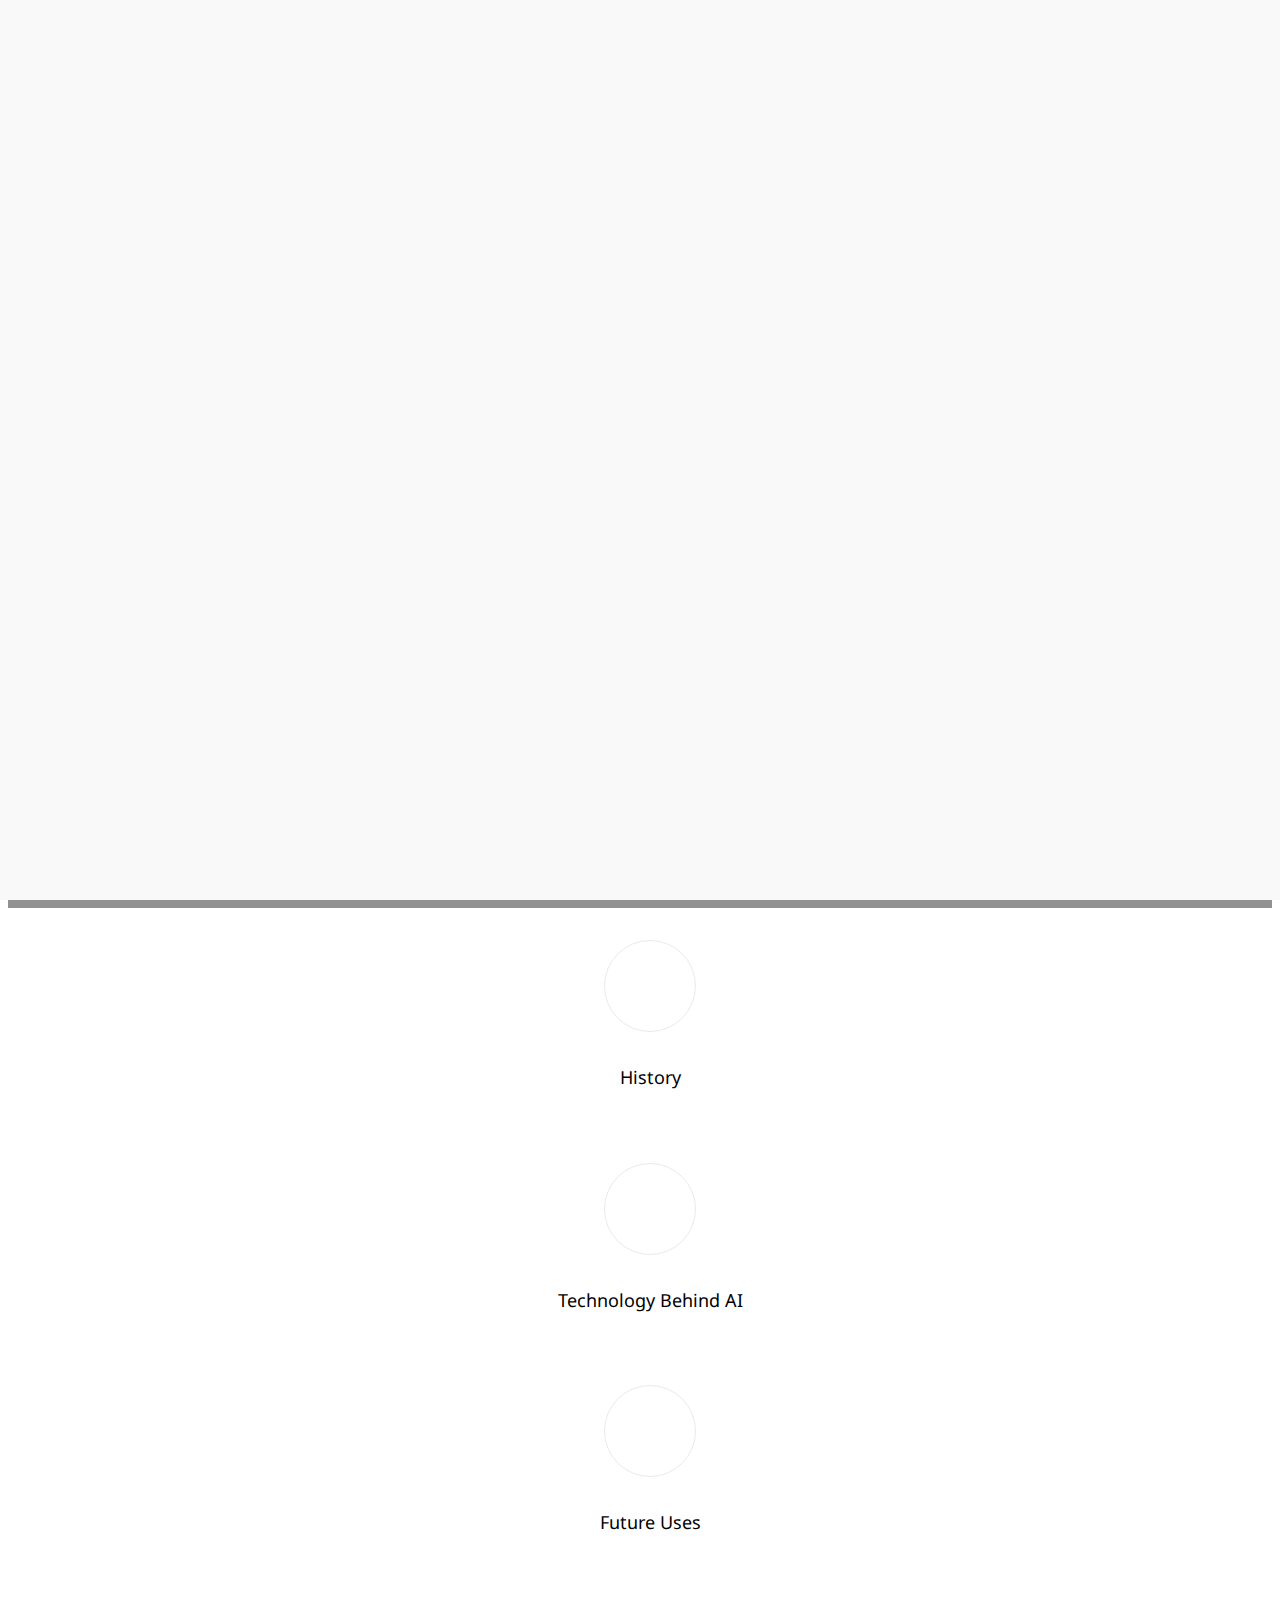
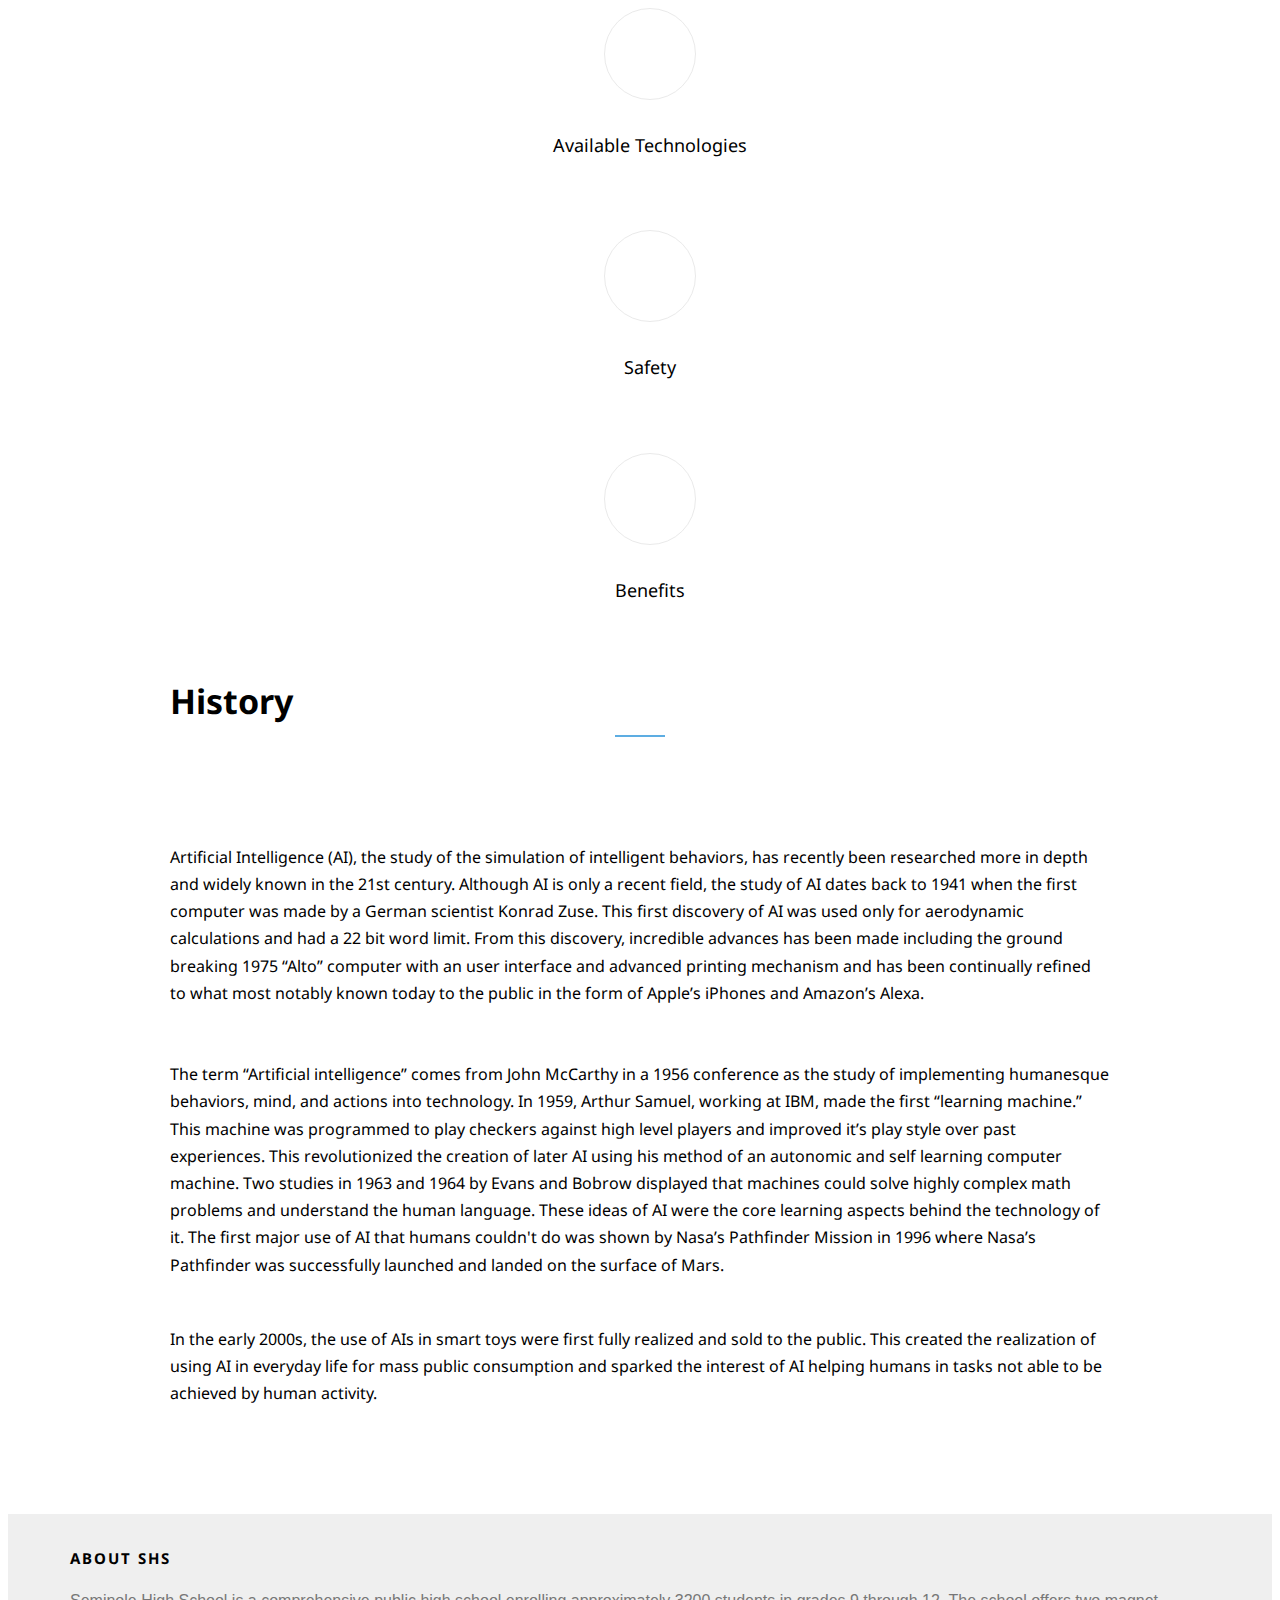
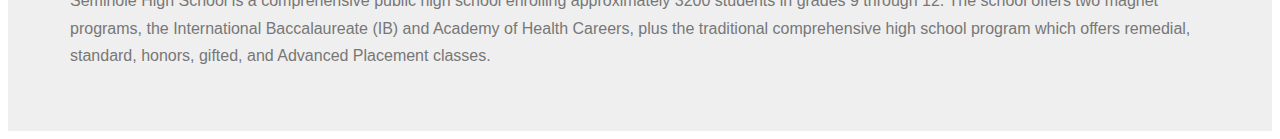
==== ai.html @ d8ee5250 "adad" ====
<!DOCTYPE HTML>
<html>
	<head>
	<meta charset="utf-8">
	<meta http-equiv="X-UA-Compatible" content="IE=edge">
	<title>Bambu &mdash; Artificial Intelligence</title>
	<link rel="icon" 
	type="image/png" 
	href="./images/bambu/bambu.png">
	<!-- to allow mobile view, kinda buggy tho so ima keep it off for now ;/-->
	<!--<meta name="viewport" content="width=device-width, initial-scale=1">-->
	<meta name="description" content="Bambu Bunny's website." />
	<meta name="keywords" content="bambu, robot bunny, bambubunny" />
	<meta name="author" content="Michael Vuolo" />

	<link href="https://fonts.googleapis.com/css?family=Droid+Sans" rel="stylesheet">
	
	<!-- Animate.css -->
	<link rel="stylesheet" href="css/animate.css">
	<!-- Icomoon Icon Fonts-->
	<link rel="stylesheet" href="css/icomoon.css">
	<!-- Themify Icons-->
	<link rel="stylesheet" href="css/themify-icons.css">
	<!-- Bootstrap  -->
	<link rel="stylesheet" href="css/bootstrap.css">

	<!-- Magnific Popup -->
	<link rel="stylesheet" href="css/magnific-popup.css">

	<!-- Owl Carousel  -->
	<link rel="stylesheet" href="css/owl.carousel.min.css">
	<link rel="stylesheet" href="css/owl.theme.default.min.css">

	<!-- Theme style  -->
	<link rel="stylesheet" href="css/style.css">

	<!-- Modernizr JS -->
	<script src="js/modernizr-2.6.2.min.js"></script>

	<style>

.dropdown {
    position: relative;
    display: inline-block;
}

.dropdown-content {
    display: none;
    position: fixed;
    background-color: #ffb84d;
	min-width: 0px;
	max-width: 450px;
    box-shadow: 0px 8px 16px 0px rgba(0,0,0,0.2);
    padding: 12px 16px;
    z-index: 1;
}

.dropdown:hover .dropdown-content {
    display: block;
}

	</style>

	</head>
	<body>
				
	<div class="gtco-loader"></div>
	
	<div id="page">
	<nav class="ai-nav" role="navigation">
		<div class="gtco-container">
			<div class="row">
				<div class="col-sm-2 col-xs-12">
					<div id="gtco-logo"><a href="index.html"><img src="./images/bambu/bambu.png" alt="" style="PADDING-RIGHT: 2px" width="20%" height="20%">Bambu</a></div>
				</div>
				<div class="col-xs-10 text-right menu-1 main-nav">
					<ul>
						<div class="dropdown">
						<li><a href="index.html" onclick="home();">Home</a>-</li>
							<div class="dropdown-content" align="center">
								<li><a href="#" onclick="home_about();">About</a>-</li>
								<li><a href="#" onclick="home_pictures();">Pictures</a></li>
							</div>
						</div>
						<div class="dropdown">
						<li><a href="chapter.html" onclick="chapter();">TSA Chapter</a>-</li>
							<div class="dropdown-content" align="center">
								<li><a href="#" onclick="chapter_officers();">Officers</a>-</li>
								<li><a href="#" onclick="chapter_activities();">Activities</a>-</li>
								<li><a href="#" onclick="chapter_accomplishments();">Accomplishments</a></li>
							</div>
						</div>
						<div class="dropdown">
						<li><a href="stem.html" onclick="stem();">STEM</a>-</li>
							<div class="dropdown-content" align="center">
								<li><a href="#" onclick="stem_ib_program();">IB Program</a>-</li>
								<li><a href="#" onclick="stem_health_academy();">Health Academy</a>-</li>
								<li><a href="#" onclick="stem_mass_media();">Mass Media</a>-</li>
								<li><a href="#" onclick="stem_advanced_placement();">Advanced Placement</a>-</li>
								<li><a href="#" onclick="stem_extracurriculars();">Extracurriculars</a></li>
							</div>
						</div>
						<div class="dropdown">
						<li><a href="ai.html" data-nav-section="home">Artificial Intelligence</a>-</li>
							<div class="dropdown-content" align="center">
								<li><a href="#" data-nav-section="history">History</a>-</li>
								<li><a href="#" data-nav-section="technology-behind-ai">Technology Behind AI</a>-</li>
								<li><a href="#" data-nav-section="future-uses">Future Uses</a>-</li>
								<li><a href="#" data-nav-section="available-technologies">Available Technologies</a>-</li>
								<li><a href="#" data-nav-section="safety">Safety</a>-</li>
								<li><a href="#" data-nav-section="pros-cons">Benefits</a></li>
							</div>
						</div>
						<div class="dropdown">
						<li><a href="bambu.html" onclick="bambu();">Bambu Bunny</a></li>
							<div class="dropdown-content" align="center">
								<li><a href="#" onclick="bambu_overview();">Overview</a>-</li>
								<li><a href="#" onclick="bambu_benefits();">Benefits</a>
								
							</div>
						</div>
					</ul>
				</div>
			</div>
		</div>
	</nav>

    <script>
			function home(){
				window.location.href = "index.html";
			}
			function home_about(){
				window.location.href = "index.html#about";
			}
			function home_pictures(){
				window.location.href = "index.html#pictures";
			}
			function chapter(){
				window.location.href = "chapter.html";
			}
			function chapter_officers(){
				window.location.href = "chapter.html#officers";
			}
			function chapter_activities(){
				window.location.href = "chapter.html#activities";
			}
			function chapter_accomplishments(){
				window.location.href = "chapter.html#accomplishments";
			}
			function stem(){
				window.location.href = "stem.html";
			}
			function stem_ib_program(){
				window.location.href = "stem.html#ib-program";
			}
			function stem_health_academy(){
				window.location.href = "stem.html#health-academy";
			}
			function stem_mass_media(){
				window.location.href = "stem.html#mass-media";
			}
			function stem_advanced_placement(){
				window.location.href = "stem.html#advanced-placement";
			}
			function stem_extracurriculars(){
				window.location.href = "stem.html#extracurriculars";
			}
			function ai(){
				window.location.href = "ai.html";
			}
			function ai_history(){
				window.location.href = "ai.html#history";
			}
			function ai_technology_behind_ai(){
				window.location.href = "ai.html#technology-behind-ai";
			}
			function ai_future_uses(){
				window.location.href = "ai.html#future-uses";
			}
			function ai_available_technologies(){
				window.location.href = "ai.html#available-technologies";
			}
			function ai_safety(){
				window.location.href = "ai.html#safety";
			}
			function ai_pros_cons(){
				window.location.href = "ai.html#pros-cons";
			}
			function bambu(){
				window.location.href = "bambu.html";
			}
			function bambu_overview(){
				window.location.href = "bambu.html#overview";
			}
			function bambu_technologies(){
				window.location.href = "bambu.html#technologies";
			}
			function bambu_benefits(){
				window.location.href = "bambu.html#benefits";
			}
			function bambu_buy_now(){
				window.location.href = "bambu.html#buy-now";
			}
	</script>	

	<div id="gtco-header" data-section="home" class="gtco-cover header-fixed" role="banner" style="background-image:url(./images/bb8.jpg);">
		<div class="overlay"></div>
		<div class="gtco-container">
			<div class="row">
				<div class="col-md-12 col-md-offset-0 text-center">
					<div class="display-t">
						<div class="display-tc">
							<h1 class="animate-box" data-animate-effect="fadeIn">Artificial Intelligence</h1>
						</div>
					</div>
				</div>
			</div>
		</div>
	</div>

	<!-- | ======================================= TAB SELECTION ======================================= | -->

<style>
.grow { transition: all .2s ease-in-out; }
.grow:hover { transform: scale(1.2); }
</style>

	<div id="gtco-features" class="border-top" data-section="features">
			<div class="gtco-container">
				<div class="row">
					<div class="col-md-2 col-sm-6"> 
						<div class="feature-center">
							<span class="icon" id="history">
								<i class="ti-book grow" ></i>
							</span>
							<h3>History</h3>
						</div>
					</div>
					<div class="col-md-2 col-sm-6">
						<div class="feature-center">
							<span class="icon">
								<i class="ti-tablet grow" id="technology-behind-ai"></i>
							</span>
							<h3>Technology Behind AI</h3>
						</div>
					</div>
					<div class="col-md-2 col-sm-6">
						<div class="feature-center">
							<span class="icon">
								<i class="ti-ruler-pencil grow" id="future-uses"></i>
							</span>
							<h3>Future Uses</h3>
						</div>
					</div>
					<div class="col-md-2 col-sm-6">
						<div class="feature-center">
							<span class="icon">
								<i class="ti-check-box grow" id="available-technologies"></i>
							</span>
							<h3>Available Technologies</h3>
						</div>
					</div>
				<div class="col-md-2 col-sm-6">
						<div class="feature-center">
							<span class="icon">
								<i class="ti-shield grow" id="safety"></i>
							</span>
							<h3>Safety</h3>
						</div>
					</div>
					<div class="col-md-2 col-sm-6">
						<div class="feature-center">
							<span class="icon">
								<i class="ti-thumb-up grow" id="pros-cons"></i>
							</span>
							<h3>Benefits</h3>
						</div>
					</div>
			</div>
		</div>

		<!-- | ======================================= DEFAULT TAB ======================================= | -->

		<pineapples>

		<div class="gtco-container-ai">
			<div class="row">
				<div class="text-center gtco-heading">
					<banana><h2>History</h2></banana>
				</div>

					<div class="col-md-6">
						<img src="./images/AI/old-computer.png" alt="" class="img-responsive" width="80%" height"80%">
					</div>
				
					<div class="col-md-6" style="color:#010101">
					<russia><h4>Artificial Intelligence (AI), the study of the simulation of intelligent behaviors, has recently been researched more in depth and widely known in the 21st century. Although AI is only a recent field, the study of AI dates back to 1941 when the first computer was made by a German scientist Konrad Zuse. This first discovery of AI was used only for aerodynamic calculations and had a 22 bit word limit. From this discovery, incredible advances has been made including the ground breaking 1975 “Alto” computer with an user interface and advanced printing mechanism and has been continually refined to what most notably known today to the public in the form of Apple’s iPhones and Amazon’s Alexa.
						<br><br>
						<div class="col-md-6">
								<img src="./images/AI/old-computer-large.png" alt="" class="img-responsive">
							</div>
							The term “Artificial intelligence” comes from John McCarthy in  a 1956 conference as the study of implementing humanesque behaviors, mind, and actions into technology.
							In 1959, Arthur Samuel, working at IBM, made the first “learning machine.”
							This machine was programmed to play checkers against high level players and improved it’s play style over past experiences.
							This revolutionized the creation of later AI using his method of an autonomic and self learning computer machine.
							Two studies in 1963 and 1964 by Evans and Bobrow displayed that machines could solve highly complex math problems and understand the human language.
							These ideas of AI were the core learning aspects behind the technology of it.
							The first major use of AI that humans couldn't do was shown by Nasa’s Pathfinder Mission in 1996 where Nasa’s Pathfinder was successfully launched and landed on the surface of Mars.</h4>
							<div class="col-md-6">
								<img src="./images/AI/mars.png" alt="" class="img-responsive">
							</div><h4>
							In the early 2000s, the use of AIs in smart toys were first fully realized and sold to the public.
							This created the realization of using AI in everyday life for mass public consumption and sparked the interest of AI helping humans in tasks not able to be achieved by human activity.
							 </h4>
						</russia>
						<br>
					</div>

				</div>
			<br>
		</div>

	</pineapples>

		</div></div>

	<!-- | ======================================= TEST TABS ======================================= | -->

	<!-- Technology Behind AI --

	<div class="gtco-container-ai">
			<div class="row" align="center">
				<div class="text-center gtco-heading">
					<banana><h2>Technology Behind AI</h2></banana>
				</div>
	
					<div align="left" style="color:#010101">
					<russia>
							<img src="./images/AI/robot-tablet.jpg" alt="" align="left" style="PADDING-RIGHT: 15px; PADDING-BOTTOM: 5px" width="20%" height"20%">
							<li><b>Natural Language Generation</b> - Intelligent AI are able to convert data into text which allows  it to communicate easily and precisely. E.g. customer service to generate reports and market summaries.</li>
							<li><b>Speech Recognition</b> - Systems are incorporating transformation of human language into feasible formats for use of computers. Speech recognition is currently being implanted into voice-interactive systems and mobile apps.</li>
							<li><b>Virtual Agents</b> - virtual agents are capable of interacting with humans. Examples of virtual agents are chatbots.</li>
							<li><b>Machine Learning Platforms</b> - With algorithms, AI can be subject to programs which allows them to gain experience over time.</li>
							<li><b>AI-optimized hardware</b> - Graphic and processing units are designed to specifically execute AI-oriented tasks.</li>
							<img src="./images/AI/blue-robot.jpg" alt="" align="right" style="PADDING-LEFT: 15px; PADDING-TOP: 15px" width="30%" height"30%">
							<li><b>Decision Management</b> - the introduction of rules and logic to intelligent ai can allow for ai to make the smartest decision it deems fit which can save energy and time.</li>
							<li><b>Deep Learning Problems</b> - programs that mimic the human brain into the robot which allows it for process data and recognize patterns which can help it in completing tasks.</li>
							<li><b>Biometrics</b> - biometrics is identification of the human structure and behavior. This allows for natural interaction between ai and humans involving touch, speech, and body-language recognition.</li>
							<li><b>Robotic Processes Automation</b> - It is designed to automate human tasks and support processes. It allows the AI to perform tasks in which humans are unable to do.</li>
							<li><b>Text Analytics and NLP (Natural Language Processing)</b> - It understands the structure of sentences which lets it interpret meaning and intention. E.g. security systems and fraud detection.</li>
						</russia>
						<br>
					</div>

				</div>
			<br>
		</div>

	-->

	<!-- Future Uses --

	<div class="gtco-container-ai">
			<div class="row" align="center">
				<div class="text-center gtco-heading">
					<banana><h2>Future Uses</h2></banana>
				</div>
	
					<div align="left" style="color:#010101">
					<russia>
							<img src="./images/AI/smart-car.png" alt="" align="right" style="PADDING-LEFT: 15px; PADDING-BOTTOM: 15px" width="20%" height"20%">
							<li>Smart cars. Due to the help of AI’s, people can soon drive to a place without the effort required. The technology of smart cars is in development and can be used in the public for as early as the next decade. It is also very crucial as it can detect barriers to avoid crashes and take the quickest and most efficient route to the required destination. This can be crucial in the modern day world as it can solve the problem of vehicle crashes and injuries.</li>
							<img src="./images/AI/lego-robot.jpg" alt="" align="left" style="PADDING-RIGHT: 15px; PADDING-TOP: 15px" width="20%" height"20%">
							<li>AI in education- can automate grading, giving educators more time. AI can assess students and adapt to their needs, helping them work at their own pace.</li>							
						</russia>
						<br>
					</div>

				</div>
			<br>
		</div>

	-->

	<!-- Available Technologies --

	<div class="gtco-container-ai">
			<div class="row" align="center">
				<div class="text-center gtco-heading">
					<banana><h2>Available Technologies</h2></banana>
				</div>
	
					<div align="left" style="color:#010101">
					<russia>
							<img src="./images/AI/amazon-echo.jpg" alt="" align="right" style="PADDING-LEFT: 15px; PADDING-BOTTOM: 15px" width="20%" height"20%">
							<li>Using the location data of smartphones, Google maps can accurately predict the level of traffic from accidents and construction in real time to users. It then uses an algorithm to determine the fastest passage to and from your destination.</li>
							<li>AI autopilots being programmed today, are some of the earliest uses of AI technology being used today, AI uses in commercial aircraft allows an average of only 7 minutes of human-steered flight.</li>
							<li>Ability to display useful information using only voice (Siri, Alexa)- find simple solutions to commonly asked questions without the time needed to manually search it.</li>
							<li>AI in business- Robotic process automation is being applied to highly repetitive tasks normally performed by humans. Machine learning algorithms are being integrated into analytics and CRM platforms to uncover information on how to better serve customers (Disney’s big data in its Magicband). Chatbots have been incorporated into websites to provide immediate service to customers. (better customer services)</li>
						</russia>
						<br>
					</div>

					<img src="./images/AI/home-system.jpg" alt="" align="center" style="PADDING-TOP: 15px" width="20%" height"20%">
					<img src="./images/AI/computer-desk.jpg" alt="" align="center" style="PADDING-TOP: 15px" width="18%" height"18%">
					<img src="./images/AI/computer-top.jpg" alt="" align="center" style="PADDING-TOP: 15px" width="19%" height"19%">
					<img src="./images/AI/tablet.jpg" alt="" align="center" style="PADDING-TOP: 15px" width="20%" height"20%">
					<img src="./images/AI/snapchat.jpeg" alt="" align="center" style="PADDING-TOP: 15px" width="20%" height"20%">
					
				</div>
			<br>
		</div>

	-->

	<!-- Safety --

	<div class="gtco-container-ai">
			<div class="row" align="center">
				<div class="text-center gtco-heading">
					<banana><h2>Safety</h2></banana>
				</div>
	
					<div align="left" style="color:#010101">
					<russia>
							<img src="./images/AI/robot.png" alt="" align="left" style="PADDING-RIGHT: 15px; PADDING-BOTTOM: 50px" width="20%" height"20%">
							<li>The AI might be programmed to do something devastating. An example of this would be an intelligent AI programmed to kill. If AI fell into the wrong hands, it can be used for destruction. This could lead to all-out war with intelligent AI that can be devastating for all parties involved.</li>
							<li>The AI is programmed to do something beneficial but uses a destructive way of achieving that goal. An example is if you told a car to drive to the airport in the fastest way possible, they might go the fastest way, even if it means driving through red lights, crashing into other cars, and other destructive means.</li>
							<li>Due to facial recognition, the AI may have too much private information on the user and may leak information to the wrong hands.</li>
							<li style="PADDING-BOTTOM: 3px; PADDING-TOP: 15px">Isaac Asimov’s Three Laws of Robotics were created to address the negative concerns:</li>
							<pre>1. A robot may not injure a human being or, through inaction, allow a human being to come to harm.<br>2. A robot must obey orders given it by human beings except where such orders would conflict with the First Law.<br>3. A robot must protect its own existence as long as such protection does not conflict with the First or Second Law.</pre>
						</russia>
						<br>
					</div>
					
				</div>
			<br>
		</div>

	-->

	<!-- Benefits --

	<div class="gtco-container-ai">
			<div class="row" align="center">
				<div class="text-center gtco-heading">
					<banana><h2>Benefits</h2></banana>
				</div>
	
					<div align="left" style="color:#010101">
					<russia>
							<img src="./images/AI/siri.jpg" alt="" align="right" style="PADDING-LEFT: 15px; PADDING-BOTTOM: 15px" width="20%" height"20%">
							<li>Contrary to what the mass majority of the public thinks, AI will actually pave the way for more jobs instead of taking jobs.</li>
							<li>AI can accomplish many things humans would never be able to do or achieve, this is shown by the various intelligent spacecrafts that Nasa has already sent to the moon and Mars.</li>
							<li>AI can help in everyday tasks such as heavy lifting and helping the disabled and or elderly.</li>
							<li>AI is transforming industries by spotting financial fraud, identifying manufacturing errors, diagnosing heart disease, finding missing children, and optimizing crop yields.</li>
							<li>AI can enable neuroscientists to map the human brain in real time, allowing for beneficial studies on the human mind.</li>
							<li>AI is being used to analyze the health of sea animals to help the ecosystems of the ocean and monitor sea life.</li>
							<li>AI can be used to help fight intruders to cyber security faster than humans can.</li>
							<li>AI in the health industry are being used to increase the speed of care and open up new methods of diagnosis.</li>
						</russia>
						<br>
					</div>
					
				</div>
			<br>
		</div>

	-->

	<!-- | ======================================= FOOTER ======================================= | -->
	
	<footer id="gtco-footer" role="contentinfo" style="background: #efefef;">
		<div class="gtco-container">
			<div class="row row-pb-md">

				<div class="col-md-10">
					<div class="gtco-widget">
						<h3>About SHS</h3>
						<p>Seminole High School is a comprehensive public high school enrolling approximately 3200 students in grades 9 through 12. The school offers two magnet programs, the International Baccalaureate (IB) and Academy of Health Careers, plus the traditional comprehensive high school program which offers remedial, standard, honors, gifted, and Advanced Placement classes.</p>
					</div>
				</div>
			</div>
		</div>
	</footer>
	</div>

	<div class="gototop js-top">
		<a href="#" class="js-gotop"><i class="icon-arrow-up"></i></a>
	</div>
	
	<!-- jQuery -->
	<script src="js/jquery.min.js"></script>
	<!-- jQuery Easing -->
	<script src="js/jquery.easing.1.3.js"></script>
	<!-- Bootstrap -->
	<script src="js/bootstrap.min.js"></script>
	<!-- Waypoints -->
	<script src="js/jquery.waypoints.min.js"></script>
	<!-- Carousel -->
	<script src="js/owl.carousel.min.js"></script>
	<!-- countTo -->
	<script src="js/jquery.countTo.js"></script>
	<!-- Magnific Popup -->
	<script src="js/jquery.magnific-popup.min.js"></script>
	<script src="js/magnific-popup-options.js"></script>
	<!-- Main -->
	<script src="js/main.js"></script>

	<!-- | ======================================= SCRIPT FOR CHANGING TABS ======================================= | -->

	<script>
	$('#history').click(function() {
	  //$('banana').html('<h2>History</h2>');
	  //$('pineapples').html('<div class="col-md-6"> <img src="./images/school/curriculum.png" alt="" class="img-responsive"> <br> </div>');
	  $('pineapples').html('<div class="gtco-container-ai">			<div class="row">				<div class="text-center gtco-heading">					<banana><h2>History</h2></banana>				</div>					<div class="col-md-6">						<img src="./images/AI/old-computer.png" alt="" class="img-responsive" width="80%" height"80%">					</div>									<div class="col-md-6" style="color:#010101">					<russia><h4>Artificial Intelligence (AI), the study of the simulation of intelligent behaviors, has recently been researched more in depth and widely known in the 21st century. Although AI is only a recent field, the study of AI dates back to 1941 when the first computer was made by a German scientist Konrad Zuse. This first discovery of AI was used only for aerodynamic calculations and had a 22 bit word limit. From this discovery, incredible advances has been made including the ground breaking 1975 “Alto” computer with an user interface and advanced printing mechanism and has been continually refined to what most notably known today to the public in the form of Apple’s iPhones and Amazon’s Alexa.						<br><br>						<div class="col-md-6">								<img src="./images/AI/old-computer-large.png" alt="" class="img-responsive">							</div>							The term “Artificial intelligence” comes from John McCarthy in  a 1956 conference as the study of implementing humanesque behaviors, mind, and actions into technology.							In 1959, Arthur Samuel, working at IBM, made the first “learning machine.”							This machine was programmed to play checkers against high level players and improved it’s play style over past experiences.							This revolutionized the creation of later AI using his method of an autonomic and self learning computer machine.							Two studies in 1963 and 1964 by Evans and Bobrow displayed that machines could solve highly complex math problems and understand the human language.							These ideas of AI were the core learning aspects behind the technology of it.							The first major use of AI that humans couldn\'t do was shown by Nasa’s Pathfinder Mission in 1996 where Nasa’s Pathfinder was successfully launched and landed on the surface of Mars.</h4>							<div class="col-md-6">								<img src="./images/AI/mars.png" alt="" class="img-responsive">							</div><h4>							In the early 2000s, the use of AIs in smart toys were first fully realized and sold to the public.							This created the realization of using AI in everyday life for mass public consumption and sparked the interest of AI helping humans in tasks not able to be achieved by human activity.							 </h4>						</russia>					<br>					</div>				</div>			<br>		</div>');
	  //$('russia').html('<h4>Artificial Intelligence (AI), the study of the simulation of intelligent behaviors, has recently been researched more in depth and widely known in the 21st century. Although AI is only a recent field, the study of AI dates back to 1941 when the first computer was made by a German scientist Konrad Zuse. This first discovery of AI was used only for aerodynamic calculations and had a 22 bit word limit. From this discovery, incredible advances has been made including the ground breaking 1975 “Alto” computer with an user interface and advanced printing mechanism and has been continually refined to what most notably known today to the public in the form of Apple’s iPhones and Amazon’s Alexa. <br><br> The term “Artificial intelligence” comes from John McCarthy in a 1956 conference as the study of implementing humanesque behaviors, mind, and actions into technology. In 1959, Arthur Samuel, working at IBM, made the first “learning machine.” This machine was programmed to play checkers against high level players and improved it’s play style over past experiences. This revolutionized the creation of later AI using his method of an autonomic and self learning computer machine. Two studies in 1963 and 1964 by Evans and Bobrow displayed that machines could solve highly complex math problems and understand the human language. These ideas of AI were the core learning aspects behind the technology of it. The first major use of AI that humans couldn\'t do was shown by Nasa’s Pathfinder Mission in 1996 where Nasa’s Pathfinder was successfully launched and landed on the surface of Mars. In the early 2000s, the use of AIs in smart toys were first fully realized and sold to the public. This created the realization of using AI in everyday life for mass public consumption and sparked the interest of AI helping humans in tasks not able to be achieved by human activity.</h4>');
	});

	$('#technology-behind-ai').click(function() {
	  //$('banana').html('<h2>Technology Behind AI</h2>');
	  $('pineapples').html('<div class="gtco-container-ai">			<div class="row" align="center">				<div class="text-center gtco-heading">					<banana><h2>Technology Behind AI</h2></banana>				</div>						<div align="left" style="color:#010101">					<russia>							<img src="./images/AI/robot-tablet.jpg" alt="" align="left" style="PADDING-RIGHT: 15px; PADDING-BOTTOM: 5px" width="20%" height"20%">							<li><b>Natural Language Generation</b> - Intelligent AI are able to convert data into text which allows  it to communicate easily and precisely. E.g. customer service to generate reports and market summaries.</li>							<li><b>Speech Recognition</b> - Systems are incorporating transformation of human language into feasible formats for use of computers. Speech recognition is currently being implanted into voice-interactive systems and mobile apps.</li>							<li><b>Virtual Agents</b> - virtual agents are capable of interacting with humans. Examples of virtual agents are chatbots.</li>							<li><b>Machine Learning Platforms</b> - With algorithms, AI can be subject to programs which allows them to gain experience over time.</li>							<li><b>AI-optimized hardware</b> - Graphic and processing units are designed to specifically execute AI-oriented tasks.</li>							<img src="./images/AI/blue-robot.jpg" alt="" align="right" style="PADDING-LEFT: 15px; PADDING-TOP: 15px" width="30%" height"30%">							<li><b>Decision Management</b> - the introduction of rules and logic to intelligent ai can allow for ai to make the smartest decision it deems fit which can save energy and time.</li>							<li><b>Deep Learning Problems</b> - programs that mimic the human brain into the robot which allows it for process data and recognize patterns which can help it in completing tasks.</li>							<li><b>Biometrics</b> - biometrics is identification of the human structure and behavior. This allows for natural interaction between ai and humans involving touch, speech, and body-language recognition.</li>							<li><b>Robotic Processes Automation</b> - It is designed to automate human tasks and support processes. It allows the AI to perform tasks in which humans are unable to do.</li>							<li><b>Text Analytics and NLP (Natural Language Processing)</b> - It understands the structure of sentences which lets it interpret meaning and intention. E.g. security systems and fraud detection.</li>						</russia>						<br>					</div>				</div>			<br>		</div>');
	  //$('russia').html('<li>Natural Language Generation - Intelligent AI are able to convert data into text which allows  it to communicate easily and precisely. E.g. customer service to generate reports and market summaries.</li>								<li>Speech Recognition - Systems are incorporating transformation of human language into feasible formats for use of computers. Speech recognition is currently being implanted into voice-interactive systems and mobile apps.</li>								<li>Virtual Agents - virtual agents are capable of interacting with humans. Examples of virtual agents are chatbots.</li>								<li>Machine Learning Platforms - With algorithms, AI can be subject to programs which allows them to gain experience over time.</li>								<li>AI-optimized hardware - Graphic and processing units are designed to specifically execute aI-oriented tasks.</li>								<li>Decision Management - the introduction of rules and logic to intelligent ai can allow for ai to make the smartest decision it deems fit which can save energy and time.</li>								<li>Deep Learning Problems - programs that mimic the human brain into the robot which allows it for process data and recognize patterns which can help it in completing tasks.</li>								<li>Biometrics - biometrics is identification of the human structure and behavior. This allows for natural interaction between ai and humans involving touch, speech, and body-language recognition.</li>								<li>Robotic Processes Automation - It is designed to automate human tasks and support processes. It allows the ai to perform tasks in which humans are unable to do.</li>								<li>Text Analytics and NLP (Natural Language Processing) - It understands the structure of sentences which lets it interpret meaning and intention. E.g. security systems and fraud detection.</li>');
	});

	$('#future-uses').click(function() {
	  //$('banana').html('<h2>Future Uses</h2>');
	  $('pineapples').html('<div class="gtco-container-ai">			<div class="row" align="center">				<div class="text-center gtco-heading">					<banana><h2>Future Uses</h2></banana>				</div>						<div align="left" style="color:#010101">					<russia>							<img src="./images/AI/smart-car.png" alt="" align="right" style="PADDING-LEFT: 15px; PADDING-BOTTOM: 15px" width="20%" height"20%">							<li>Smart cars. Due to the help of AI’s, people can soon drive to a place without the effort required. The technology of smart cars is in development and can be used in the public for as early as the next decade. It is also very crucial as it can detect barriers to avoid crashes and take the quickest and most efficient route to the required destination. This can be crucial in the modern day world as it can solve the problem of vehicle crashes and injuries.</li>							<img src="./images/AI/lego-robot.jpg" alt="" align="left" style="PADDING-RIGHT: 15px; PADDING-TOP: 15px" width="20%" height"20%">							<li>AI in education- can automate grading, giving educators more time. AI can assess students and adapt to their needs, helping them work at their own pace.</li>													</russia>						<br>					</div>				</div>			<br>		</div>');
	  //$('russia').html('<li>Smart cars. Due to the help of AI’s, people can soon drive to a place without the effort required. The technology of smart cars is in development and can be used in the public for as early as the next decade. It is also very crucial as it can detect barriers to avoid crashes and take the quickest and most efficient route to the required destination. This can be crucial in the modern day world as it can solve the problem of vehicle crashes and injuries.</li> <li>AI in education- can automate grading, giving educators more time. AI can assess students and adapt to their needs, helping them work at their own pace.</li>');
	});

	$('#available-technologies').click(function() {
	  //$('banana').html('<h2>Available Technologies</h2>');
	  $('pineapples').html('<div class="gtco-container-ai">			<div class="row" align="center">				<div class="text-center gtco-heading">					<banana><h2>Available Technologies</h2></banana>				</div>						<div align="left" style="color:#010101">					<russia>							<img src="./images/AI/amazon-echo.jpg" alt="" align="right" style="PADDING-LEFT: 15px; PADDING-BOTTOM: 15px" width="20%" height"20%">							<li>Using the location data of smartphones, Google maps can accurately predict the level of traffic from accidents and construction in real time to users. It then uses an algorithm to determine the fastest passage to and from your destination.</li>							<li>AI autopilots being programmed today, are some of the earliest uses of AI technology being used today, AI uses in commercial aircraft allows an average of only 7 minutes of human-steered flight.</li>							<li>Ability to display useful information using only voice (Siri, Alexa)- find simple solutions to commonly asked questions without the time needed to manually search it.</li>							<li>AI in business- Robotic process automation is being applied to highly repetitive tasks normally performed by humans. Machine learning algorithms are being integrated into analytics and CRM platforms to uncover information on how to better serve customers (Disney’s big data in its Magicband). Chatbots have been incorporated into websites to provide immediate service to customers. (better customer services)</li>						</russia>						<br>					</div>					<img src="./images/AI/home-system.jpg" alt="" align="center" style="PADDING-TOP: 15px" width="20%" height"20%">					<img src="./images/AI/computer-desk.jpg" alt="" align="center" style="PADDING-TOP: 15px" width="18%" height"18%">					<img src="./images/AI/computer-top.jpg" alt="" align="center" style="PADDING-TOP: 15px" width="19%" height"19%">					<img src="./images/AI/tablet.jpg" alt="" align="center" style="PADDING-TOP: 15px" width="20%" height"20%">					<img src="./images/AI/snapchat.jpeg" alt="" align="center" style="PADDING-TOP: 15px" width="20%" height"20%">				</div>			<br>		</div>');
	  //$('russia').html('<li>Using the location data of smartphones, Google maps can accurately predict the level of traffic from accidents and construction in real time to users. It then uses an algorithm to determine the fastest passage to and from your destination.</li> <li>AI autopilots being programmed today, are some of the earliest uses of AI technology being used today, AI uses in commercial aircraft allows an average of only 7 minutes of human-steered flight.</li> <li>Ability to display useful information using only voice (Siri, Alexa)- find simple solutions to commonly asked questions without the time needed to manually search it.</li> <li>AI in business- Robotic process automation is being applied to highly repetitive tasks normally performed by humans. Machine learning algorithms are being integrated into analytics and CRM platforms to uncover information on how to better serve customers (Disney’s big data in its Magicband). Chatbots have been incorporated into websites to provide immediate service to customers. (better customer services)</li>');
	});

	$('#safety').click(function() {
	  //$('banana').html('<h2>Safety</h2>');
	  $('pineapples').html('<div class="gtco-container-ai">			<div class="row" align="center">				<div class="text-center gtco-heading">					<banana><h2>Safety</h2></banana>				</div>						<div align="left" style="color:#010101">					<russia>							<img src="./images/AI/robot.png" alt="" align="left" style="PADDING-RIGHT: 15px; PADDING-BOTTOM: 50px" width="20%" height"20%">							<li>The AI might be programmed to do something devastating. An example of this would be an intelligent AI programmed to kill. If AI fell into the wrong hands, it can be used for destruction. This could lead to all-out war with intelligent AI that can be devastating for all parties involved.</li>							<li>The AI is programmed to do something beneficial but uses a destructive way of achieving that goal. An example is if you told a car to drive to the airport in the fastest way possible, they might go the fastest way, even if it means driving through red lights, crashing into other cars, and other destructive means.</li>							<li>Due to facial recognition, the AI may have too much private information on the user and may leak information to the wrong hands.</li>							<li style="PADDING-BOTTOM: 3px; PADDING-TOP: 15px">Isaac Asimov’s Three Laws of Robotics were created to address the negative concerns:</li>							<pre>1. A robot may not injure a human being or, through inaction, allow a human being to come to harm.<br>2. A robot must obey orders given it by human beings except where such orders would conflict with the First Law.<br>3. A robot must protect its own existence as long as such protection does not conflict with the First or Second Law.</pre>						</russia>						<br>					</div>									</div>			<br>		</div>');
	  //$('russia').html('<li>The AI might be programmed to do something devastating. An example of this would be an intelligent AI programmed to kill. If AI fell into the wrong hands, it can be used for destruction. This could lead to all-out war with intelligent AI that can be devastating for all parties involved.</li>								<li>The AI is programmed to do something beneficial but uses a destructive way of achieving that goal. An example is if you told a car to drive to the airport in the fastest way possible, they might go the fastest way, even if it means driving through red lights, crashing into other cars, and other destructive means.</li><li>Due to facial recognition, the AI may have too much private information on the user and may leak information to the wrong hands.</li><br>	<li>Isaac Asimov’s Three Laws of Robotics were created to address the negative concerns.<br><br>1. A robot may not injure a human being or, through inaction, allow a human being to come to harm.<br>2. A robot must obey orders given it by human beings except where such orders would conflict with the First Law.<br>3. A robot must protect its own existence as long as such protection does not conflict with the First or Second Law.<br></li>');
	});

	$('#pros-cons').click(function() {
	  //$('banana').html('<h2>Benefits</h2>');
	  $('pineapples').html('	<div class="gtco-container-ai">			<div class="row" align="center">				<div class="text-center gtco-heading">					<banana><h2>Benefits</h2></banana>				</div>						<div align="left" style="color:#010101">					<russia>							<img src="./images/AI/siri.jpg" alt="" align="right" style="PADDING-LEFT: 15px; PADDING-BOTTOM: 15px" width="20%" height"20%">							<li>Contrary to what the mass majority of the public thinks, AI will actually pave the way for more jobs instead of taking jobs.</li>							<li>AI can accomplish many things humans would never be able to do or achieve, this is shown by the various intelligent spacecrafts that Nasa has already sent to the moon and Mars.</li>							<li>AI can help in everyday tasks such as heavy lifting and helping the disabled and or elderly.</li>							<li>AI is transforming industries by spotting financial fraud, identifying manufacturing errors, diagnosing heart disease, finding missing children, and optimizing crop yields.</li>							<li>AI can enable neuroscientists to map the human brain in real time, allowing for beneficial studies on the human mind.</li>							<li>AI is being used to analyze the health of sea animals to help the ecosystems of the ocean and monitor sea life.</li>							<li>AI can be used to help fight intruders to cyber security faster than humans can.</li>							<li>AI in the health industry are being used to increase the speed of care and open up new methods of diagnosis.</li>						</russia>						<br>					</div>									</div>			<br>		</div>');
	  //$('russia').html('<li>Contrary to what the mass majority of the public thinks, AI will actually pave the way for more jobs instead of taking jobs.</li><li>AI can accomplish many things humans would never be able to do or achieve, this is shown by the various intelligent spacecrafts that Nasa has already sent to the moon and Mars.</li><li>AI can help in everyday tasks such as heavy lifting and helping the disabled and or elderly.</li><li>AI is transforming industries by spotting financial fraud, identifying manufacturing errors, diagnosing heart disease, finding missing children, and optimizing crop yields.</li><li>AI can enable neuroscientists to map the human brain in real time, allowing for beneficial studies on the human mind.</li><li>AI is being used to analyze the health of sea animals to help the ecosystems of the ocean and monitor sea life.</li><li>AI can be used to help fight intruders to cyber security faster than humans can.</li><li>AI in the health industry are being used to increase the speed of care and open up new methods of diagnosis.</li>>');
	});
	</script>
	</body>
</html>
---- css/style.css ----
@font-face {
  font-family: 'icomoon';
  src: url("../fonts/icomoon/icomoon.eot?srf3rx");
  src: url("../fonts/icomoon/icomoon.eot?srf3rx#iefix") format("embedded-opentype"), url("../fonts/icomoon/icomoon.ttf?srf3rx") format("truetype"), url("../fonts/icomoon/icomoon.woff?srf3rx") format("woff"), url("../fonts/icomoon/icomoon.svg?srf3rx#icomoon") format("svg");
  font-weight: normal;
  font-style: normal;
}
body {
  font-family: 'Roboto', sans-serif; 
  font-weight: 400;
  font-size: 16px;
  line-height: 1.7;
  color: #777;
  background: #fff;
}

#page {
  position: relative;
  overflow-x: hidden;
  width: 100%;
  height: 100%;
  -webkit-transition: 0.5s;
  -o-transition: 0.5s;
  transition: 0.5s;
}
.offcanvas #page:after {
  -webkit-transition: 2s;
  -o-transition: 2s;
  transition: 2s;
  position: absolute;
  top: 0;
  right: 0;
  bottom: 0;
  left: 0;
  z-index: 101;
  background: rgba(0, 0, 0, 0.7);
  content: "";
}

a {
  color: #5DADE2;
  -webkit-transition: 0.5s;
  -o-transition: 0.5s;
  transition: 0.5s;
}
a:hover, a:active, a:focus {
  color: #5DADE2;
  outline: none;
  text-decoration: none;
}

p {
  margin-bottom: 20px;
}

h1, h2, h3, h4, h5, h6, figure {
  color: #000;
  font-family: "Droid Sans", Arial, sans-serif;
  font-weight: 400;
  margin: 0 0 20px 0;
}

::-webkit-selection {
  color: #fff;
  background: #5DADE2;
}

::-moz-selection {
  color: #fff;
  background: #5DADE2;
}

::selection {
  color: #fff;
  background: #5DADE2;
}

.gtco-container {
  max-width: 1140px;
  position: relative;
  margin: 0 auto;
  padding-left: 15px;
  padding-right: 15px;
}

.gtco-container-ai {
  max-width: 940px;
  position: relative;
  margin: 0 auto;
  padding-left: 15px;
  padding-right: 15px;
}

.bambu-benefits {
  max-width: 1420px;
  position: relative;
  margin: 0 auto;
  padding-left: 15px;
  padding-right: 15px;
}

.bambu-container1 {
  max-width: 1420px;
  position: relative;
  margin: 0 auto;
  padding-left: 15px;
  padding-right: 15px;
}

.bambu-container2 {
  max-width: 1420px;
  position: relative;
  margin: 0 auto;
  padding-left: 15px;
  padding-right: 15px;
}

.bambu-container3 {
  max-width: 1420px;
  position: relative;
  margin: 0 auto;
  padding-left: 15px;
  padding-right: 15px;
}

.bambu-container4 {
  max-width: 1420px;
  position: relative;
  margin: 0 auto;
  padding-left: 15px;
  padding-right: 15px;
}

.gtco-nav {
  position: fixed;
  top: 0;
  margin: 0;
  padding: 0;
  width: 100%;
  padding: 20px 0;
  z-index: 1001;
  background: #5DADE2;
  webkit-box-shadow: 0px 1px 3px 0px rgba(0, 0, 0, 0.15);
  -moz-box-shadow: 0px 1px 3px 0px rgba(0, 0, 0, 0.15);
  box-shadow: 0px 1px 3px 0px rgba(0, 0, 0, 0.15);
}
@media screen and (max-width: 768px) {
  .gtco-nav {
    padding: 20px 0;
  }
}
.gtco-nav #gtco-logo {
  font-size: 20px;
  margin: 0;
  padding: 0px;
  text-transform: uppercase;
  font-weight: bold;
}
.gtco-nav #gtco-logo em {
  color: #f9f9f9;
}
.gtco-nav a {
  padding: 0px 10px;
  color: #000;
}
@media screen and (max-width: 768px) {
  .gtco-nav .menu-1, .gtco-nav .menu-2 {
    display: none;
  }
}
.gtco-nav ul {
  padding: 0;
  margin: 2px 0 0 0;
}
.gtco-nav ul li {
  padding: 0;
  margin: 0;
  list-style: none;
  display: inline;
}
.gtco-nav ul li a {
  font-size: 16px;
  padding: 5px 10px;
  -webkit-transition: 0.5s;
  -o-transition: 0.5s;
  transition: 0.5s;
}
.gtco-nav ul li a:hover, .gtco-nav ul li a:focus, .gtco-nav ul li a:active {
  color: #f9f9f9;
}
.gtco-nav ul li.has-dropdown {
  position: relative;
}
.gtco-nav ul li.has-dropdown .dropdown {
  width: 130px;
  -webkit-box-shadow: 0px 4px 5px 0px rgba(0, 0, 0, 0.15);
  -moz-box-shadow: 0px 4px 5px 0px rgba(0, 0, 0, 0.15);
  box-shadow: 0px 4px 5px 0px rgba(0, 0, 0, 0.15);
  z-index: 1002;
  visibility: hidden;
  opacity: 0;
  position: absolute;
  top: 40px;
  left: 0;
  text-align: left;
  background: #fff;
  padding: 20px;
  -webkit-border-radius: 4px;
  -moz-border-radius: 4px;
  -ms-border-radius: 4px;
  border-radius: 4px;
  -webkit-transition: 0s;
  -o-transition: 0s;
  transition: 0s;
}
.gtco-nav ul li.has-dropdown .dropdown:before {
  bottom: 100%;
  left: 40px;
  border: solid transparent;
  content: " ";
  height: 0;
  width: 0;
  position: absolute;
  pointer-events: none;
  border-bottom-color: #fff;
  border-width: 8px;
  margin-left: -8px;
}
.gtco-nav ul li.has-dropdown .dropdown li {
  display: block;
  margin-bottom: 7px;
}
.gtco-nav ul li.has-dropdown .dropdown li:last-child {
  margin-bottom: 0;
}
.gtco-nav ul li.has-dropdown .dropdown li a {
  padding: 2px 0;
  display: block;
  color: #999999;
  line-height: 1.2;
  text-transform: none;
  font-size: 15px;
}
.gtco-nav ul li.has-dropdown .dropdown li a:hover {
  color: #000;
}
.gtco-nav ul li.has-dropdown .dropdown li.active > a {
  color: #000 !important;
}
.gtco-nav ul li.has-dropdown:hover a, .gtco-nav ul li.has-dropdown:focus a {
  color: #fff;
}
.gtco-nav ul li.btn-cta a {
  color: #fff;
}
.gtco-nav ul li.btn-cta a span {
  border: none !important;
  background: #f9f9f9;
  padding: 4px 20px;
  display: -moz-inline-stack;
  display: inline-block;
  zoom: 1;
  *display: inline;
  -webkit-transition: 0.3s;
  -o-transition: 0.3s;
  transition: 0.3s;
  -webkit-border-radius: 4px;
  -moz-border-radius: 4px;
  -ms-border-radius: 4px;
  border-radius: 4px;
}
.gtco-nav ul li.btn-cta a:hover span {
  background: #f9f9f9;
  color: #fff;
}
.gtco-nav ul li.active > a {
  color: #f9f9f9 !important;
}


.home-nav {
  position: fixed;
  top: 0;
  margin: 0;
  padding: 0;
  width: 100%;
  padding: 15px 0;
  z-index: 1001;
  background: #5DADE2;
  -moz-box-shadow: 0px 1px 3px 0px rgba(0, 0, 0, 0.15);
  box-shadow: 0px 1px 3px 0px rgba(0, 0, 0, 0.15);
}
.home-nav #gtco-logo {
  font-size: 20px;
  margin: 0;
  padding: 0px;
  text-transform: uppercase;
  font-weight: bold;
}
@media screen and (max-width: 768px) {
  .home-nav {
    padding: 20px 0;
  }
}
.home-nav a {
  padding: 0px 10px;
  color: #000;
}
.home-nav ul {
  padding: 0;
  margin: 0;
}
.home-nav ul li {
  padding: 0;
  margin: 0;
  list-style: none;
  display: inline;
}
.home-nav ul li a {
  font-size: 16px;
  padding: 0px 10px;
  -webkit-transition: 0.5s;
  -o-transition: 0.5s;
  transition: 0.5s;
}
.home-nav ul li a:hover, .home-nav ul li a:focus, .home-nav ul li a:active {
  color: #f9f9f9;
}
.home-nav ul li.btn-cta a {
  color: #fff;
}
.home-nav ul li.btn-cta a:hover span {
  background: #f9f9f9;
  color: #fff;
}
.home-nav ul li.active > a {
  color: #f9f9f9 !important;
}


.chapter-nav {
  position: fixed;
  top: 0;
  margin: 0;
  padding: 0;
  width: 100%;
  padding: 15px 0;
  z-index: 1001;
  background: #00cc99;
  -moz-box-shadow: 0px 1px 3px 0px rgba(0, 0, 0, 0.15);
  box-shadow: 0px 1px 3px 0px rgba(0, 0, 0, 0.15);
}
.chapter-nav #gtco-logo {
  font-size: 20px;
  margin: 0;
  padding: 0px;
  text-transform: uppercase;
  font-weight: bold;
}
@media screen and (max-width: 768px) {
  .chapter-nav {
    padding: 20px 0;
  }
}
.chapter-nav a {
  padding: 0px 10px;
  color: #000;
}
.chapter-nav ul {
  padding: 0;
  margin: 0;
}
.chapter-nav ul li {
  padding: 0;
  margin: 0;
  list-style: none;
  display: inline;
}
.chapter-nav ul li a {
  font-size: 16px;
  padding: 0px 10px;
  -webkit-transition: 0.5s;
  -o-transition: 0.5s;
  transition: 0.5s;
}
.chapter-nav ul li a:hover, .chapter-nav ul li a:focus, .chapter-nav ul li a:active {
  color: #f9f9f9;
}
.chapter-nav ul li.btn-cta a {
  color: #fff;
}
.chapter-nav ul li.btn-cta a:hover span {
  background: #f9f9f9;
  color: #fff;
}
.chapter-nav ul li.active > a {
  color: #f9f9f9 !important;
}



.stem-nav {
  position: fixed;
  top: 0;
  margin: 0;
  padding: 0;
  width: 100%;
  padding: 15px 0;
  z-index: 1001;
  background: #cc99ff;
  -moz-box-shadow: 0px 1px 3px 0px rgba(0, 0, 0, 0.15);
  box-shadow: 0px 1px 3px 0px rgba(0, 0, 0, 0.15);
}
.stem-nav #gtco-logo {
  font-size: 20px;
  margin: 0;
  padding: 0px;
  text-transform: uppercase;
  font-weight: bold;
}
@media screen and (max-width: 768px) {
  .stem-nav {
    padding: 20px 0;
  }
}
.stem-nav a {
  padding: 0px 10px;
  color: #000;
}
.stem-nav ul {
  padding: 0;
  margin: 0;
}
.stem-nav ul li {
  padding: 0;
  margin: 0;
  list-style: none;
  display: inline;
}
.stem-nav ul li a {
  font-size: 16px;
  padding: 0px 10px;
  -webkit-transition: 0.5s;
  -o-transition: 0.5s;
  transition: 0.5s;
}
.stem-nav ul li a:hover, .stem-nav ul li a:focus, .stem-nav ul li a:active {
  color: #f9f9f9;
}
.stem-nav ul li.btn-cta a {
  color: #fff;
}
.stem-nav ul li.btn-cta a:hover span {
  background: #f9f9f9;
  color: #fff;
}
.stem-nav ul li.active > a {
  color: #f9f9f9 !important;
}

.ai-nav {
  position: fixed;
  top: 0;
  margin: 0;
  padding: 0;
  width: 100%;
  padding: 15px 0;
  z-index: 1001;
  background: #ffad33;
  -moz-box-shadow: 0px 1px 3px 0px rgba(0, 0, 0, 0.15);
  box-shadow: 0px 1px 3px 0px rgba(0, 0, 0, 0.15);
}
.ai-nav #gtco-logo {
  font-size: 20px;
  margin: 0;
  padding: 0px;
  text-transform: uppercase;
  font-weight: bold;
}
@media screen and (max-width: 768px) {
  .ai-nav {
    padding: 20px 0;
  }
}
.ai-nav a {
  padding: 0px 10px;
  color: #000;
}
.ai-nav ul {
  padding: 0;
  margin: 0;
}
.ai-nav ul li {
  padding: 0;
  margin: 0;
  list-style: none;
  display: inline;
}
.ai-nav ul li a {
  font-size: 16px;
  padding: 0px 10px;
  -webkit-transition: 0.5s;
  -o-transition: 0.5s;
  transition: 0.5s;
}
.ai-nav ul li a:hover, .ai-nav ul li a:focus, .ai-nav ul li a:active {
  color: #f9f9f9;
}
.ai-nav ul li.btn-cta a {
  color: #fff;
}
.ai-nav ul li.btn-cta a:hover span {
  background: #f9f9f9;
  color: #fff;
}
.ai-nav ul li.active > a {
  color: #f9f9f9 !important;
}


.bambu-nav {
  position: fixed;
  top: 0;
  margin: 0;
  padding: 0;
  width: 100%;
  padding: 15px 0;
  z-index: 1001;
  background: #ff5050;
  -moz-box-shadow: 0px 1px 3px 0px rgba(0, 0, 0, 0.15);
  box-shadow: 0px 1px 3px 0px rgba(0, 0, 0, 0.15);
}
@media screen and (max-width: 768px) {
  .bambu-nav {
    padding: 20px 0;
  }
}
.bambu-nav a {
  padding: 0px 10px;
  color: #000;
}
.bambu-nav ul {
  padding: 0;
  margin: 0;
}
.bambu-nav ul li {
  padding: 0;
  margin: 0;
  list-style: none;
  display: inline;
}
.bambu-nav ul li a {
  font-size: 16px;
  padding: 0px 10px;
  -webkit-transition: 0.5s;
  -o-transition: 0.5s;
  transition: 0.5s;
}
.bambu-nav ul li a:hover, .bambu-nav ul li a:focus, .bambu-nav ul li a:active {
  color: #f9f9f9;
}
.bambu-nav ul li.btn-cta a {
  color: #fff;
}
.bambu-nav ul li.btn-cta a:hover span {
  background: #f9f9f9;
  color: #fff;
}
.bambu-nav ul li.active > a {
  color: #f9f9f9 !important;
}

#gtco-header .gtco-video-link a {
  color: rgba(255, 255, 255, 0.5);
}
#gtco-header .gtco-video-link a i {
  font-size: 18px;
  top: 2px;
  position: relative;
  color: #fff;
  height: 25px;
  width: 25px;
  line-height: 25px;
  padding-left: 3px;
  text-align: center;
  border: 1px solid rgba(255, 255, 255, 0.2);
  margin-right: 5px;
  display: -moz-inline-stack;
  display: inline-block;
  zoom: 1;
  *display: inline;
  -webkit-border-radius: 50%;
  -moz-border-radius: 50%;
  -ms-border-radius: 50%;
  border-radius: 50%;
  -webkit-transition: 0.5s;
  -o-transition: 0.5s;
  transition: 0.5s;
}
#gtco-header .gtco-video-link a:hover {
  color: white;
}
#gtco-header .gtco-video-link a:hover i {
  border: 1px solid white;
}
@media screen and (max-width: 480px) {
  #gtco-header .text-left {
    text-align: center !important;
  }
}
@media screen and (max-width: 480px) {
  #gtco-header .btn {
    display: block;
    width: 100%;
  }
}

#gtco-header,
#about,
.gtco-bg {
  background-size: cover;
  background-position: top center;
  background-repeat: no-repeat;
  position: relative;
}

.gtco-bg {
  background-position: center center;
  width: 100%;
  float: left;
  position: relative;
}

.gtco-video {
  height: 450px;
  overflow: hidden;
  margin-bottom: 30px;
  -webkit-border-radius: 7px;
  -moz-border-radius: 7px;
  -ms-border-radius: 7px;
  border-radius: 7px;
}
.gtco-video.gtco-video-sm {
  height: 250px;
}
.gtco-video a {
  z-index: 1001;
  position: absolute;
  top: 50%;
  left: 50%;
  margin-top: -45px;
  margin-left: -45px;
  width: 90px;
  height: 90px;
  display: table;
  text-align: center;
  background: #fff;
  -webkit-box-shadow: 0px 14px 30px -15px rgba(0, 0, 0, 0.75);
  -moz-box-shadow: 0px 14px 30px -15px rgba(0, 0, 0, 0.75);
  box-shadow: 0px 14px 30px -15px rgba(0, 0, 0, 0.75);
  -webkit-border-radius: 50%;
  -moz-border-radius: 50%;
  -ms-border-radius: 50%;
  border-radius: 50%;
}
.gtco-video a i {
  text-align: center;
  display: table-cell;
  vertical-align: middle;
  font-size: 40px;
}
.gtco-video .overlay {
  position: absolute;
  top: 0;
  left: 0;
  right: 0;
  bottom: 0;
  background: rgba(0, 0, 0, 0.5);
  -webkit-transition: 0.5s;
  -o-transition: 0.5s;
  transition: 0.5s;
}
.gtco-video:hover .overlay {
  background: rgba(0, 0, 0, 0.7);
}
.gtco-video:hover a {
  position: relative;
  -webkit-transform: scale(1.2);
  -moz-transform: scale(1.2);
  -ms-transform: scale(1.2);
  -o-transform: scale(1.2);
  transform: scale(1.2);
}

.gtco-cover {
  height: 900px;
  background-size: cover;
  background-position: center center;
  background-repeat: no-repeat;
  position: relative;
  float: left;
  width: 100%;
}
.gtco-cover a {
  color: #5DADE2;
}
.gtco-cover a:hover {
  color: white;
}
.gtco-cover .overlay {
  z-index: 1;
  position: absolute;
  bottom: 0;
  top: 0;
  left: 0;
  right: 0;
  background: rgba(35, 35, 35, 0.5);
}
.gtco-cover > .gtco-container {
  position: relative;
  z-index: 10;
}
@media screen and (max-width: 768px) {
  .gtco-cover {
    height: 600px;
  }
}
.gtco-cover .display-t,
.gtco-cover .display-tc {
  height: 900px;
  display: table;
  width: 100%;
}
@media screen and (max-width: 768px) {
  .gtco-cover .display-t,
  .gtco-cover .display-tc {
    height: 600px;
  }
}
.gtco-cover.gtco-cover-sm {
  height: 600px;
}
@media screen and (max-width: 768px) {
  .gtco-cover.gtco-cover-sm {
    height: 400px;
  }
}
.gtco-cover.gtco-cover-sm .display-t,
.gtco-cover.gtco-cover-sm .display-tc {
  height: 600px;
  display: table;
  width: 100%;
}
@media screen and (max-width: 768px) {
  .gtco-cover.gtco-cover-sm .display-t,
  .gtco-cover.gtco-cover-sm .display-tc {
    height: 400px;
  }
}
.gtco-cover.gtco-cover-xs {
  height: 500px;
}
@media screen and (max-width: 768px) {
  .gtco-cover.gtco-cover-xs {
    height: inherit !important;
    padding: 3em 0;
  }
}
.gtco-cover.gtco-cover-xs .display-t,
.gtco-cover.gtco-cover-xs .display-tc {
  height: 500px;
  display: table;
  width: 100%;
}
@media screen and (max-width: 768px) {
  .gtco-cover.gtco-cover-xs .display-t,
  .gtco-cover.gtco-cover-xs .display-tc {
    padding: 3em 0;
    height: inherit !important;
  }
}
.gtco-cover.gtco-cover-xxs {
  padding: 3em 0;
}
.gtco-cover .btn-primary {
  color: #fff !important;
}

.gtco-staff {
  text-align: center;
  margin-bottom: 7em;
  float: left;
  width: 100%;
}
@media screen and (max-width: 768px) {
  .gtco-staff {
    margin-bottom: 3em;
  }
}
.gtco-staff img {
  width: 100px;
  margin-bottom: 20px;
  -webkit-border-radius: 50%;
  -moz-border-radius: 50%;
  -ms-border-radius: 50%;
  border-radius: 50%;
}
.gtco-staff h3 {
  font-size: 24px;
  margin-bottom: 5px;
}
.gtco-staff p {
  margin-bottom: 30px;
}
.gtco-staff .role {
  color: #bfbfbf;
  margin-bottom: 30px;
  font-weight: normal;
  display: block;
}

.gtco-social-icons {
  margin: 0;
  padding: 0;
}
.gtco-social-icons li {
  margin: 0;
  padding: 0;
  list-style: none;
  display: -moz-inline-stack;
  display: inline-block;
  zoom: 1;
  *display: inline;
}
.gtco-social-icons li a {
  display: -moz-inline-stack;
  display: inline-block;
  zoom: 1;
  *display: inline;
  color: #5DADE2;
  padding-left: 10px;
  padding-right: 10px;
}
.gtco-social-icons li a i {
  font-size: 20px;
}

.gtco-contact-info {
  margin-bottom: 30px;
  float: left;
  width: 100%;
  position: relative;
}
.gtco-contact-info ul {
  padding: 0;
  margin: 0;
}
.gtco-contact-info ul li {
  padding: 0 0 0 50px;
  margin: 0 0 30px 0;
  list-style: none;
  position: relative;
}
.gtco-contact-info ul li:before {
  color: #cccccc;
  position: absolute;
  left: 0;
  top: .05em;
  font-family: 'icomoon';
  speak: none;
  font-style: normal;
  font-weight: normal;
  font-variant: normal;
  text-transform: none;
  line-height: 1;
  /* Better Font Rendering =========== */
  -webkit-font-smoothing: antialiased;
  -moz-osx-font-smoothing: grayscale;
}
.gtco-contact-info ul li.address:before {
  font-size: 30px;
  content: "\e9d1";
}
.gtco-contact-info ul li.phone:before {
  font-size: 23px;
  content: "\e9f4";
}
.gtco-contact-info ul li.email:before {
  font-size: 23px;
  content: "\e9da";
}
.gtco-contact-info ul li.url:before {
  font-size: 23px;
  content: "\e9af";
}

form label {
  font-weight: normal !important;
}

#gtco-header .display-tc,
#about .display-tc,
.gtco-cover .display-tc {
  display: table-cell !important;
  vertical-align: middle;
}
#gtco-header .display-tc h1, #gtco-header .display-tc h2,
#about .display-tc h1,
#about .display-tc h2,
.gtco-cover .display-tc h1,
.gtco-cover .display-tc h2 {
  margin: 0;
  padding: 0;
  color: white;
}
#gtco-header .display-tc h1,
#about .display-tc h1,
.gtco-cover .display-tc h1 {
  margin-bottom: 0px;
  font-size: 59px;
  line-height: 1.5;
}
@media screen and (max-width: 768px) {
  #gtco-header .display-tc h1,
  #about .display-tc h1,
  .gtco-cover .display-tc h1 {
    font-size: 34px;
    line-height: 1.2;
    margin-bottom: 10px;
  }
}
#gtco-header .display-tc h2,
#about .display-tc h2,
.gtco-cover .display-tc h2 {
  font-size: 22px;
  line-height: 1.5;
  margin-bottom: 30px;
}

#about {
  text-align: center;
}
#about .counter {
  font-size: 25px;
  margin-bottom: 10px;
  color: #5DADE2;
  font-weight: 100;
  display: block;
}
#about .counter-label {
  margin-bottom: 0;
  text-transform: uppercase;
  color: rgba(0, 0, 0, 0.5);
  letter-spacing: .1em;
}
#chapter .counter {
  font-size: 25px;
  margin-bottom: 10px;
  color: #5DADE2;
  font-weight: 100;
  display: block;
}
#chapter .counter-label {
  margin-bottom: 0;
  text-transform: uppercase;
  color: rgba(0, 0, 0, 0.5);
  letter-spacing: .1em;
}
@media screen and (max-width: 768px) {
  #about .feature-center {
    margin-bottom: 30px;
  }
}
#chapter .icon {
  width: 70px;
  height: 70px;
  text-align: center;
  margin-bottom: 20px;
  background: none !important;
  border: none !important;
}
#chapter .icon i {
  height: 70px;
}
#chapter .icon i:before {
  color: #cccccc;
  display: block;
  text-align: center;
  margin-left: 3px;
}
#about .icon {
  width: 70px;
  height: 70px;
  text-align: center;
  margin-bottom: 20px;
  background: none !important;
  border: none !important;
}
#about .icon i {
  height: 70px;
}
#about .icon i:before {
  color: #cccccc;
  display: block;
  text-align: center;
  margin-left: 3px;
}

#gtco-features,
#gtco-features-2,
#pictures,
#gtco-services,
#gtco-subscribe,
#gtco-footer,
#gtco-faq,
.gtco-section {
  padding: 2em;
  clear: both;
  position: relative;
}
@media screen and (max-width: 768px) {
  #gtco-features,
  #gtco-features-2,
  #pictures,
  #gtco-services,
  #gtco-subscribe,
  #gtco-footer,
  #gtco-faq,
  .gtco-section {
    padding: 3em 0;
  }
}
#gtco-features.border-bottom,
#gtco-features-2.border-bottom,
#pictures.border-bottom,
#gtco-services.border-bottom,
#gtco-subscribe.border-bottom,
#gtco-footer.border-bottom,
#gtco-faq.border-bottom,
.gtco-section.border-bottom {
  border-bottom: 1px solid #e6e6e6;
}

#gtco-features-2 {
  background: #efefef;
  position: relative;
  float: left;
  width: 100%;
}

.stem-bar-icons {
  text-align: center;
  padding-left: 10px;
  padding-right: 10px;
  float: left;
  width: 100%;
  margin-bottom: 40px;
}
@media screen and (max-width: 768px) {
  .stem-bar-icons {
    margin-bottom: 30	px;
  }
}
.stem-bar-icons .icon i {
  display: table-cell;
  vertical-align: middle;
  height: 90px;
  font-size: 40px;
  line-height: 40px;
  color: #cc99ff;
}
.stem-bar-icons p, .stem-bar-icons h3 {
  margin-bottom: 30px;
}
.stem-bar-icons h3 {
  font-size: 18px;
  color: #000;
  position: relative;
}

.feature-center {
  text-align: center;
  padding-left: 10px;
  padding-right: 10px;
  float: left;
  width: 100%;
  margin-bottom: 40px;
}
@media screen and (max-width: 768px) {
  .feature-center {
    margin-bottom: 30	px;
  }
}
.feature-center .icon {
  width: 90px;
  height: 90px;
  border: 1px solid #eaeaea;
  display: table;
  text-align: center;
  margin: 0 auto 30px auto;
  -webkit-border-radius: 50%;
  -moz-border-radius: 50%;
  -ms-border-radius: 50%;
  border-radius: 50%;
}
.feature-center .icon i {
  display: table-cell;
  vertical-align: middle;
  height: 90px;
  font-size: 40px;
  line-height: 40px;
  color: #5DADE2;
}
.feature-center p, .feature-center h3 {
  margin-bottom: 30px;
}
.feature-center h3 {
  font-size: 18px;
  color: #000;
  position: relative;
}

.feature-left {
  float: left;
  width: 100%;
  margin-bottom: 30px;
  position: relative;
}
.feature-left .icon {
  float: left;
  text-align: center;
  width: 15%;
}
.feature-left .icon i {
  display: table-cell;
  vertical-align: middle;
  font-size: 40px;
  color: #5DADE2;
}
.feature-left .feature-copy {
  float: right;
  width: 85%;
}
.feature-left .feature-copy h3 {
  font-size: 18px;
  color: #1a1a1a;
  margin-bottom: 10px;
}

.gtco-heading {
  margin-bottom: 5em;
}
@media screen and (max-width: 768px) {
  .gtco-heading {
    margin-bottom: 3em;
  }
}
.gtco-heading.gtco-heading-sm {
  margin-bottom: 2em;
}
.gtco-heading h2 {
  font-size: 34px;
  margin-bottom: 20px;
  line-height: 1.5;
  font-weight: bold;
  color: #000;
  position: relative;
  padding-bottom: 10px;
}
@media screen and (max-width: 768px) {
  .gtco-heading h2 {
    font-size: 28px;
  }
}
.gtco-heading h2:before {
  position: absolute;
  bottom: 0;
  content: "";
  width: 50px;
  margin-left: -25px;
  height: 2px;
  left: 50%;
  background: #5DADE2;
}
.gtco-heading h2.gtco-left:before {
  left: 0;
  margin-left: 0;
}
.gtco-heading p {
  font-size: 20px;
  line-height: 1.5;
  color: #1a1a1a;
}
@media screen and (max-width: 768px) {
  .gtco-heading p {
    font-size: 18px;
  }
}

#pictures {
  background: #efefef;
}
#pictures .testimony-slide {
  text-align: center;
}
#pictures .testimony-slide span {
  font-size: 12px;
  text-transform: uppercase;
  letter-spacing: 2px;
  font-weight: 700;
  display: block;
}
#pictures .testimony-slide figure {
  margin-bottom: 10px;
  display: -moz-inline-stack;
  display: inline-block;
  zoom: 1;
  *display: inline;
}
#pictures .testimony-slide figure img {
  width: 90px;
  -webkit-border-radius: 50%;
  -moz-border-radius: 50%;
  -ms-border-radius: 50%;
  border-radius: 50%;
}
#pictures .testimony-slide blockquote {
  border: none;
  margin: 30px auto;
  width: 50%;
  position: relative;
  padding: 0;
}
@media screen and (max-width: 992px) {
  #pictures .testimony-slide blockquote {
    width: 100%;
  }
}
#pictures .arrow-thumb {
  position: absolute;
  top: 40%;
  display: block;
  width: 100%;
}
#pictures .arrow-thumb a {
  font-size: 32px;
  color: #dadada;
}
#pictures .arrow-thumb a:hover, #pictures .arrow-thumb a:focus, #pictures .arrow-thumb a:active {
  text-decoration: none;
}

#gtco-subscribe {
  background: #5DADE2;
}
#gtco-subscribe .form-control {
  background: transparent;
  color: #fff;
  font-size: 16px !important;
  width: 100%;
  border: 2px solid rgba(255, 255, 255, 0.2) !important;
  -webkit-transition: 0.5s;
  -o-transition: 0.5s;
  transition: 0.5s;
}
#gtco-subscribe .form-control:focus {
  background: transparent;
  border: 2px solid rgba(255, 255, 255, 0.8) !important;
}
#gtco-subscribe .form-control::-webkit-input-placeholder {
  color: #fff;
}
#gtco-subscribe .form-control:-moz-placeholder {
  /* Firefox 18- */
  color: #fff;
}
#gtco-subscribe .form-control::-moz-placeholder {
  /* Firefox 19+ */
  color: #fff;
}
#gtco-subscribe .form-control:-ms-input-placeholder {
  color: #fff;
}
#gtco-subscribe .btn {
  height: 54px;
  font-size: 16px;
  text-transform: uppercase;
  font-weight: 400;
  padding-left: 50px;
  padding-right: 50px;
}
#gtco-subscribe .form-inline .form-group {
  width: 100% !important;
  margin-bottom: 10px;
}
#gtco-subscribe .form-inline .form-group .form-control {
  width: 100%;
}
#gtco-subscribe .gtco-heading {
  margin-bottom: 30px;
}
#gtco-subscribe .gtco-heading h2 {
  color: #fff;
}
#gtco-subscribe .gtco-heading h2:before {
  background: rgba(255, 255, 255, 0.7);
}
#gtco-subscribe .gtco-heading p {
  color: rgba(255, 255, 255, 0.5);
}

#gtco-footer .gtco-widget {
  margin-bottom: 30px;
}
#gtco-footer .gtco-widget h3 {
  margin-bottom: 15px;
  font-weight: bold;
  font-size: 15px;
  letter-spacing: 2px;
  text-transform: uppercase;
}
#gtco-footer .gtco-widget .gtco-quick-contact {
  padding: 0;
  margin: 0;
}
#gtco-footer .gtco-widget .gtco-quick-contact li {
  padding: 0;
  margin: 0 0 10px 0;
  list-style: none;
}
#gtco-footer .gtco-widget .gtco-quick-contact li i {
  width: 30px;
  float: left;
  font-size: 18px;
  position: relative;
  margin-top: 4px;
  display: -moz-inline-stack;
  display: inline-block;
  zoom: 1;
  *display: inline;
}

#gtco-offcanvas {
  position: absolute;
  position: fixed;
  z-index: 1901;
  width: 270px;
  background: black;
  top: 0;
  right: 0;
  top: 0;
  bottom: 0;
  padding: 45px 40px 40px 40px;
  overflow-y: auto;
  display: none;
  -moz-transform: translateX(270px);
  -webkit-transform: translateX(270px);
  -ms-transform: translateX(270px);
  -o-transform: translateX(270px);
  transform: translateX(270px);
  -webkit-transition: 0.5s;
  -o-transition: 0.5s;
  transition: 0.5s;
}
@media screen and (max-width: 768px) {
  #gtco-offcanvas {
    display: block;
  }
}
.offcanvas #gtco-offcanvas {
  -moz-transform: translateX(0px);
  -webkit-transform: translateX(0px);
  -ms-transform: translateX(0px);
  -o-transform: translateX(0px);
  transform: translateX(0px);
}
#gtco-offcanvas a {
  color: rgba(255, 255, 255, 0.5);
}
#gtco-offcanvas a:hover {
  color: rgba(255, 255, 255, 0.8);
}
#gtco-offcanvas ul {
  padding: 0;
  margin: 0;
}
#gtco-offcanvas ul li {
  padding: 0;
  margin: 0;
  list-style: none;
}
#gtco-offcanvas ul li > ul {
  padding-left: 20px;
  display: none;
}
#gtco-offcanvas ul li.offcanvas-has-dropdown > a {
  display: block;
  position: relative;
}
#gtco-offcanvas ul li.offcanvas-has-dropdown > a:after {
  position: absolute;
  right: 0px;
  font-family: 'icomoon';
  speak: none;
  font-style: normal;
  font-weight: normal;
  font-variant: normal;
  text-transform: none;
  line-height: 1;
  /* Better Font Rendering =========== */
  -webkit-font-smoothing: antialiased;
  -moz-osx-font-smoothing: grayscale;
  content: "\e921";
  font-size: 20px;
  color: rgba(255, 255, 255, 0.2);
  -webkit-transition: 0.5s;
  -o-transition: 0.5s;
  transition: 0.5s;
}
#gtco-offcanvas ul li.offcanvas-has-dropdown.active a:after {
  -webkit-transform: rotate(-180deg);
  -moz-transform: rotate(-180deg);
  -ms-transform: rotate(-180deg);
  -o-transform: rotate(-180deg);
  transform: rotate(-180deg);
}

.uppercase {
  font-size: 14px;
  color: #000;
  margin-bottom: 10px;
  font-weight: 700;
  text-transform: uppercase;
}

.gototop {
  position: fixed;
  bottom: 20px;
  right: 20px;
  z-index: 999;
  opacity: 0;
  visibility: hidden;
  -webkit-transition: 0.5s;
  -o-transition: 0.5s;
  transition: 0.5s;
}
.gototop.active {
  opacity: 1;
  visibility: visible;
}
.gototop a {
  width: 50px;
  height: 50px;
  display: table;
  background: rgba(0, 0, 0, 0.5);
  color: #fff;
  text-align: center;
  -webkit-border-radius: 4px;
  -moz-border-radius: 4px;
  -ms-border-radius: 4px;
  border-radius: 4px;
}
.gototop a i {
  height: 50px;
  display: table-cell;
  vertical-align: middle;
}
.gototop a:hover, .gototop a:active, .gototop a:focus {
  text-decoration: none;
  outline: none;
}

.gtco-nav-toggle {
  width: 25px;
  height: 25px;
  cursor: pointer;
  text-decoration: none;
}
.gtco-nav-toggle.active i::before, .gtco-nav-toggle.active i::after {
  background: #444;
}
.gtco-nav-toggle:hover, .gtco-nav-toggle:focus, .gtco-nav-toggle:active {
  outline: none;
  border-bottom: none !important;
}
.gtco-nav-toggle i {
  position: relative;
  display: inline-block;
  width: 25px;
  height: 2px;
  color: #252525;
  font: bold 14px/.4 Helvetica;
  text-transform: uppercase;
  text-indent: -55px;
  background: #252525;
  transition: all .2s ease-out;
}
.gtco-nav-toggle i::before, .gtco-nav-toggle i::after {
  content: '';
  width: 25px;
  height: 2px;
  background: #252525;
  position: absolute;
  left: 0;
  transition: all .2s ease-out;
}
.gtco-nav-toggle.gtco-nav-white > i {
  color: #fff;
  background: #fff;
}
.gtco-nav-toggle.gtco-nav-white > i::before, .gtco-nav-toggle.gtco-nav-white > i::after {
  background: #fff;
}

.gtco-nav-toggle i::before {
  top: -7px;
}

.gtco-nav-toggle i::after {
  bottom: -7px;
}

.gtco-nav-toggle:hover i::before {
  top: -10px;
}

.gtco-nav-toggle:hover i::after {
  bottom: -10px;
}

.gtco-nav-toggle.active i {
  background: transparent;
}

.gtco-nav-toggle.active i::before {
  top: 0;
  -webkit-transform: rotateZ(45deg);
  -moz-transform: rotateZ(45deg);
  -ms-transform: rotateZ(45deg);
  -o-transform: rotateZ(45deg);
  transform: rotateZ(45deg);
}

.gtco-nav-toggle.active i::after {
  bottom: 0;
  -webkit-transform: rotateZ(-45deg);
  -moz-transform: rotateZ(-45deg);
  -ms-transform: rotateZ(-45deg);
  -o-transform: rotateZ(-45deg);
  transform: rotateZ(-45deg);
}

.gtco-nav-toggle {
  position: fixed;
  right: 0px;
  top: 10px;
  z-index: 21;
  padding: 6px 0 0 0;
  display: block;
  margin: 0 auto;
  display: none;
  height: 44px;
  width: 44px;
  z-index: 2001;
  border-bottom: none !important;
}
@media screen and (max-width: 768px) {
  .gtco-nav-toggle {
    display: block;
  }
}

.btn {
  margin-right: 4px;
  margin-bottom: 4px;
  font-family: "Droid Sans", Arial, sans-serif;
  font-size: 16px;
  font-weight: 400;
  -webkit-border-radius: 4px;
  -moz-border-radius: 4px;
  -ms-border-radius: 4px;
  border-radius: 4px;
  -webkit-transition: 0.5s;
  -o-transition: 0.5s;
  transition: 0.5s;
  padding: 8px 30px;
}
.btn.btn-md {
  padding: 8px 20px !important;
}
.btn.btn-lg {
  padding: 18px 36px !important;
}
.btn:hover, .btn:active, .btn:focus {
  box-shadow: none !important;
  outline: none !important;
}

.btn-primary {
  background: #5DADE2;
  color: #fff;
  border: 2px solid #5DADE2 !important;
}
.btn-primary:hover, .btn-primary:focus, .btn-primary:active {
  background: #5DADE2 !important;
  border-color: #5DADE2 !important;
}
.btn-primary.btn-outline {
  background: transparent;
  color: #5DADE2;
  border: 2px solid #5DADE2;
}
.btn-primary.btn-outline:hover, .btn-primary.btn-outline:focus, .btn-primary.btn-outline:active {
  background: #5DADE2;
  color: #fff;
}

.btn-success {
  background: #5cb85c;
  color: #fff;
  border: 2px solid #5cb85c;
}
.btn-success:hover, .btn-success:focus, .btn-success:active {
  background: #4cae4c !important;
  border-color: #4cae4c !important;
}
.btn-success.btn-outline {
  background: transparent;
  color: #5cb85c;
  border: 2px solid #5cb85c;
}
.btn-success.btn-outline:hover, .btn-success.btn-outline:focus, .btn-success.btn-outline:active {
  background: #5cb85c;
  color: #fff;
}

.btn-info {
  background: #5bc0de;
  color: #fff;
  border: 2px solid #5bc0de;
}
.btn-info:hover, .btn-info:focus, .btn-info:active {
  background: #46b8da !important;
  border-color: #46b8da !important;
}
.btn-info.btn-outline {
  background: transparent;
  color: #5bc0de;
  border: 2px solid #5bc0de;
}
.btn-info.btn-outline:hover, .btn-info.btn-outline:focus, .btn-info.btn-outline:active {
  background: #5bc0de;
  color: #fff;
}

.btn-warning {
  background: #f0ad4e;
  color: #fff;
  border: 2px solid #f0ad4e;
}
.btn-warning:hover, .btn-warning:focus, .btn-warning:active {
  background: #eea236 !important;
  border-color: #eea236 !important;
}
.btn-warning.btn-outline {
  background: transparent;
  color: #f0ad4e;
  border: 2px solid #f0ad4e;
}
.btn-warning.btn-outline:hover, .btn-warning.btn-outline:focus, .btn-warning.btn-outline:active {
  background: #f0ad4e;
  color: #fff;
}

.btn-danger {
  background: #d9534f;
  color: #fff;
  border: 2px solid #d9534f;
}
.btn-danger:hover, .btn-danger:focus, .btn-danger:active {
  background: #d43f3a !important;
  border-color: #d43f3a !important;
}
.btn-danger.btn-outline {
  background: transparent;
  color: #d9534f;
  border: 2px solid #d9534f;
}
.btn-danger.btn-outline:hover, .btn-danger.btn-outline:focus, .btn-danger.btn-outline:active {
  background: #d9534f;
  color: #fff;
}

.btn-white {
  background: #fff;
  color: #000;
  border: 2px solid #fff;
}
.btn-white:hover, .btn-white:focus, .btn-white:active {
  color: #000;
  background: #f2f2f2 !important;
  border-color: #f2f2f2 !important;
}
.btn-white.btn-outline {
  color: #fff;
  border: 2px solid #fff;
}
.btn-white.btn-outline:hover, .btn-white.btn-outline:focus, .btn-white.btn-outline:active {
  background: #fff;
  color: #000;
  border: 2px solid #fff;
}

.btn-outline {
  background: none;
  border: 2px solid gray;
  font-size: 16px;
  -webkit-transition: 0.3s;
  -o-transition: 0.3s;
  transition: 0.3s;
}
.btn-outline:hover, .btn-outline:focus, .btn-outline:active {
  box-shadow: none;
}

.btn.with-arrow {
  position: relative;
  -webkit-transition: 0.3s;
  -o-transition: 0.3s;
  transition: 0.3s;
}
.btn.with-arrow i {
  visibility: hidden;
  opacity: 0;
  position: absolute;
  right: 0px;
  top: 50%;
  margin-top: -8px;
  -webkit-transition: 0.2s;
  -o-transition: 0.2s;
  transition: 0.2s;
}
.btn.with-arrow:hover {
  padding-right: 50px;
}
.btn.with-arrow:hover i {
  color: #fff;
  right: 18px;
  visibility: visible;
  opacity: 1;
}

.form-control {
  box-shadow: none;
  background: transparent;
  border: 2px solid rgba(0, 0, 0, 0.1);
  height: 54px;
  font-size: 18px;
  font-weight: 300;
}
.form-control:active, .form-control:focus {
  outline: none;
  box-shadow: none;
  border-color: #5DADE2;
}

.row-pb-md {
  padding-bottom: 0em !important;
}

.row-pb-sm {
  padding-bottom: 2em !important;
}

.gtco-loader {
  position: fixed;
  left: 0px;
  top: 0px;
  width: 100%;
  height: 100%;
  z-index: 9999;
  background: url(../images/loader.gif) center no-repeat #f9f9f9;
}

.js .animate-box {
  opacity: 0;
}

@media screen and (max-width: 768px) {
  .gtco-nav .gtco-contact {
    text-align: left !important;
  }
}

.gtco-nav .gtco-contact ul {
  padding: 0;
  margin: 0 0 20px 0;
}
.gtco-nav .gtco-contact ul li {
  padding: 0;
  margin: 0;
}
.gtco-nav .gtco-contact ul li a {
  font-size: 14px;
  font-weight: bold !important;
  margin-left: 0px;
}
.gtco-nav .gtco-contact ul li a i {
  color: #5DADE2;
}
.gtco-nav .gtco-contact ul li a:hover i {
  color: #fff;
}

#gtco-features-3 {
  position: relative;
  top: -7em;
}
@media screen and (max-width: 768px) {
  #gtco-features-3 {
    top: -2em;
  }
}
#gtco-features-3 .feature {
  width: 33.33%;
  float: left;
  padding: 30px;
  background: #5DADE2;
  position: relative;
  text-align: center;
}
@media screen and (max-width: 768px) {
  #gtco-features-3 .feature {
    width: 100%;
    margin-bottom: 30px;
  }
}
#gtco-features-3 .feature h3 {
  color: #fff;
  font-size: 18px;
  margin-bottom: 15px;
  text-transform: uppercase;
}
#gtco-features-3 .feature p {
  color: rgba(255, 255, 255, 0.7);
  font-size: 16px;
  line-height: 1.7;
}
#gtco-features-3 .feature .icon {
  display: block;
  width: 90px;
  height: 90px;
  margin: 0 auto 10px auto;
  position: relative;
  background: #5DADE2;
  top: -3em;
  -webkit-border-radius: 50%;
  -moz-border-radius: 50%;
  -ms-border-radius: 50%;
  border-radius: 50%;
}
#gtco-features-3 .feature .icon i {
  line-height: 90px;
  height: 90px;
  font-size: 40px;
  color: #fff;
}
#gtco-features-3 .feature .icon i:before {
  display: block;
  text-align: center;
  margin-left: 3px;
}
#gtco-features-3 .feature.feature-1 {
  z-index: 7;
}
#gtco-features-3 .feature.feature-2 {
  bottom: 0px;
  z-index: 10;
  -webkit-box-shadow: 0px 0 30px 10px rgba(0, 0, 0, 0.25);
  -moz-box-shadow: 0px 0 30px 10px rgba(0, 0, 0, 0.25);
  box-shadow: 0px 0 30px 10px rgba(0, 0, 0, 0.25);
  background: #5DADE2;
}
@media screen and (max-width: 768px) {
  #gtco-features-3 .feature.feature-2 {
    -webkit-box-shadow: none !important;
    -moz-box-shadow: none !important;
    box-shadow: none !important;
  }
}
#gtco-features-3 .feature.feature-2 .icon {
  background: #5DADE2;
}
#gtco-features-3 .feature.feature-2 .feature-inner {
  top: -3em;
  position: relative;
}
@media screen and (max-width: 768px) {
  #gtco-features-3 .feature.feature-2 .feature-inner {
    top: 0;
  }
}
#gtco-features-3 .feature.feature-2:before {
  position: absolute;
  top: -50px;
  content: "";
  background: #5DADE2;
  height: 50px;
  width: 100%;
  left: 0;
}
@media screen and (max-width: 768px) {
  #gtco-features-3 .feature.feature-2:before {
    display: none;
  }
}
#gtco-features-3 .feature.feature-2:after {
  position: absolute;
  bottom: -30px;
  content: "";
  background: #5DADE2;
  height: 30px;
  width: 100%;
  left: 0;
}
@media screen and (max-width: 768px) {
  #gtco-features-3 .feature.feature-2:after {
    display: none;
    -webkit-box-shadow: none !important;
    -moz-box-shadow: none !important;
    box-shadow: none !important;
  }
}
#gtco-features-3 .feature.feature-3 {
  z-index: 7;
  background: #5DADE2;
}
#gtco-features-3 .feature.feature-3 .icon {
  background: #5DADE2;
}

.gtco-flex {
  flex-wrap: wrap;
  -webkit-flex-wrap: wrap;
  -moz-flex-wrap: wrap;
  display: -webkit-box;
  display: -moz-box;
  display: -ms-flexbox;
  display: -webkit-flex;
  display: flex;
  position: relative;
  float: left;
}

/* Owl Override Style */
.owl-carousel .owl-controls,
.owl-carousel-posts .owl-controls {
  margin-top: 0;
}

.owl-carousel .owl-controls .owl-nav .owl-next,
.owl-carousel .owl-controls .owl-nav .owl-prev,
.owl-carousel-posts .owl-controls .owl-nav .owl-next,
.owl-carousel-posts .owl-controls .owl-nav .owl-prev {
  top: 50%;
  margin-top: -39px;
  z-index: 9999;
  position: absolute;
  -webkit-transition: 0.2s;
  -o-transition: 0.2s;
  transition: 0.2s;
}

.owl-carousel-posts .owl-controls .owl-nav .owl-next,
.owl-carousel-posts .owl-controls .owl-nav .owl-prev {
  top: 24%;
}

.owl-carousel .owl-controls .owl-nav .owl-next,
.owl-carousel-posts .owl-controls .owl-nav .owl-next {
  right: 20px;
}
.owl-carousel .owl-controls .owl-nav .owl-next:hover,
.owl-carousel-posts .owl-controls .owl-nav .owl-next:hover {
  margin-right: -10px;
}

.owl-carousel .owl-controls .owl-nav .owl-prev,
.owl-carousel-posts .owl-controls .owl-nav .owl-prev {
  left: 20px;
}
.owl-carousel .owl-controls .owl-nav .owl-prev:hover,
.owl-carousel-posts .owl-controls .owl-nav .owl-prev:hover {
  margin-left: -10px;
}

.owl-carousel-posts .owl-controls .owl-nav .owl-next i,
.owl-carousel-posts .owl-controls .owl-nav .owl-prev i,
.owl-carousel-fullwidth .owl-controls .owl-nav .owl-next i,
.owl-carousel-fullwidth .owl-controls .owl-nav .owl-prev i {
  color: #444;
}
.owl-carousel-posts .owl-controls .owl-nav .owl-next:hover i,
.owl-carousel-posts .owl-controls .owl-nav .owl-prev:hover i,
.owl-carousel-fullwidth .owl-controls .owl-nav .owl-next:hover i,
.owl-carousel-fullwidth .owl-controls .owl-nav .owl-prev:hover i {
  color: #000;
}

.owl-carousel-fullwidth.fh5co-light-arrow .owl-controls .owl-nav .owl-next i,
.owl-carousel-fullwidth.fh5co-light-arrow .owl-controls .owl-nav .owl-prev i {
  color: #fff;
}
.owl-carousel-fullwidth.fh5co-light-arrow .owl-controls .owl-nav .owl-next:hover i,
.owl-carousel-fullwidth.fh5co-light-arrow .owl-controls .owl-nav .owl-prev:hover i {
  color: #fff;
}

@media screen and (max-width: 768px) {
  .owl-theme .owl-controls .owl-nav {
    display: none;
  }
}

.owl-theme .owl-controls .owl-nav [class*="owl-"] {
  background: none !important;
}
.owl-theme .owl-controls .owl-nav [class*="owl-"] i {
  font-size: 24px;
  background: rgba(255, 255, 255, 0.5) !important;
  padding: 12px;
  -webkit-transition: 0.5s;
  -o-transition: 0.5s;
  transition: 0.5s;
}
.owl-theme .owl-controls .owl-nav [class*="owl-"]:hover i, .owl-theme .owl-controls .owl-nav [class*="owl-"]:focus i {
  background: rgba(255, 255, 255, 0.8) !important;
}

.owl-theme .owl-dots {
  position: absolute;
  bottom: 0;
  width: 100%;
  text-align: center;
}

.owl-carousel-fullwidth.owl-theme .owl-dots {
  bottom: 0;
  margin-bottom: -2.5em;
}

.owl-theme .owl-dots .owl-dot span {
  width: 10px;
  height: 10px;
  background: #5DADE2;
  -webkit-transition: 0.2s;
  -o-transition: 0.2s;
  transition: 0.2s;
  border: 2px solid transparent;
}
.owl-theme .owl-dots .owl-dot span:hover {
  background: none;
  border: 2px solid #5DADE2;
}

.owl-theme .owl-dots .owl-dot.active span, .owl-theme .owl-dots .owl-dot:hover span {
  background: none;
  border: 2px solid #5DADE2;
}

#gtco-faq {
  background: #efefef;
}

#overview {
  background: #ffffff;
}

#chapter {
  background: #efefef;
}

#officers {
  background: #ffffff;
}

#activities {
  background: #efefef;
}

#stem-bar {
  background: #f2f2f2;
}

#ib-program {
  background: #efefef;
}

#history {
  background: #ffffff;
}

#health-academy {
  background: #ffffff;
}

#mass-media {
  background: #efefef;
}

#extracurriculars {
  background: #efefef;
}

#about {
  background: #efefef;
}

.gtco-accordion {
  position: relative;
  background: #fff;
  margin-bottom: 20px;
}
.gtco-accordion .gtco-accordion-heading {
  padding: 20px;
  position: relative;
  cursor: pointer;
}
.gtco-accordion .gtco-accordion-heading h3 {
  margin: 0;
  padding: 0;
  font-size: 18px;
  color: #000;
}
.gtco-accordion .gtco-accordion-heading .icon {
  position: absolute;
  top: 15px;
  right: 20px;
  font-size: 18px;
  -webkit-transition: 0.3s;
  -o-transition: 0.3s;
  transition: 0.3s;
  -webkit-transform: rotate(-45deg);
  -moz-transform: rotate(-45deg);
  -ms-transform: rotate(-45deg);
  transform: rotate(-45deg);
}
.gtco-accordion .gtco-accordion-content {
  border-top: 1px solid #e6e6e6;
  display: none;
}
.gtco-accordion .gtco-accordion-content .inner {
  padding: 20px;
}
.gtco-accordion.active .icon {
  -webkit-transform: rotate(0deg);
  -moz-transform: rotate(0deg);
  -ms-transform: rotate(0deg);
  transform: rotate(0deg);
}
.gtco-accordion.active h3 {
  color: #5DADE2;
}

#gtco-contact h3 {
  color: #fff;
  font-size: 30px;
}

/*# sourceMappingURL=style.css.map */
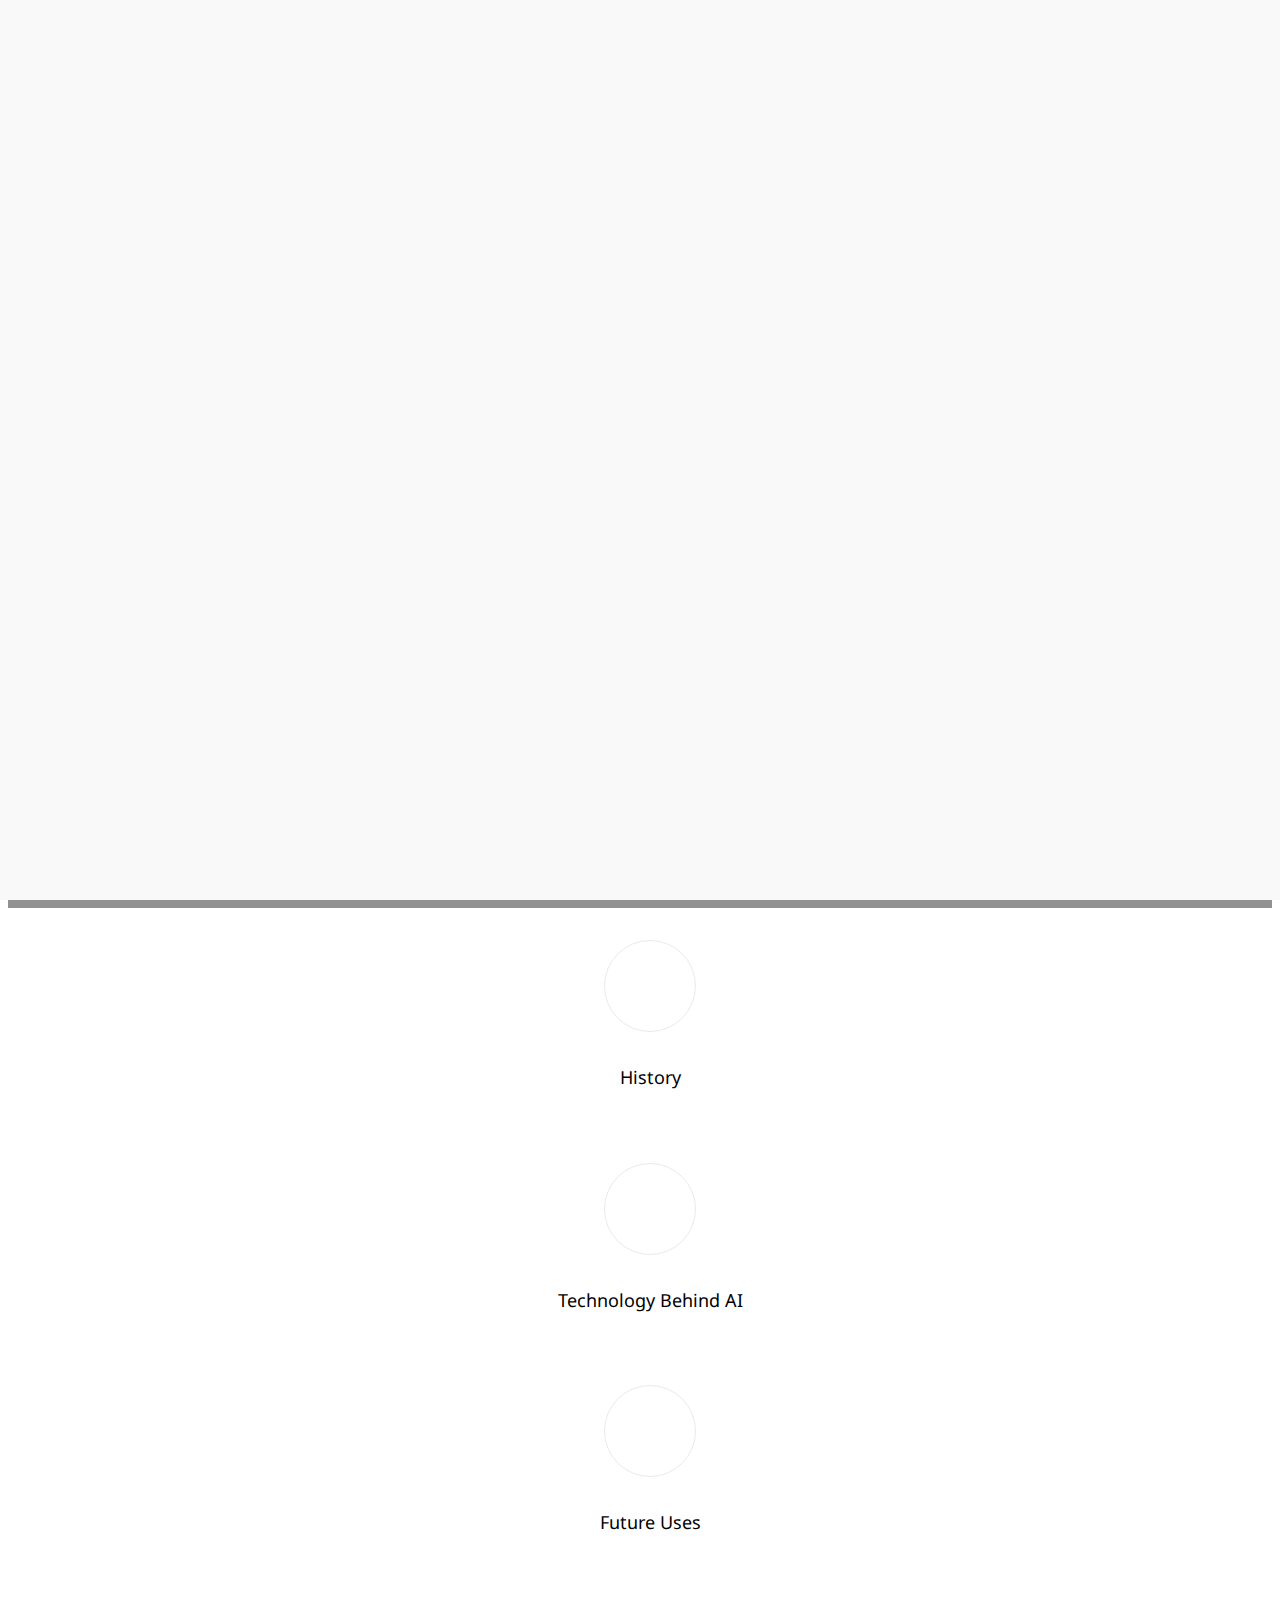
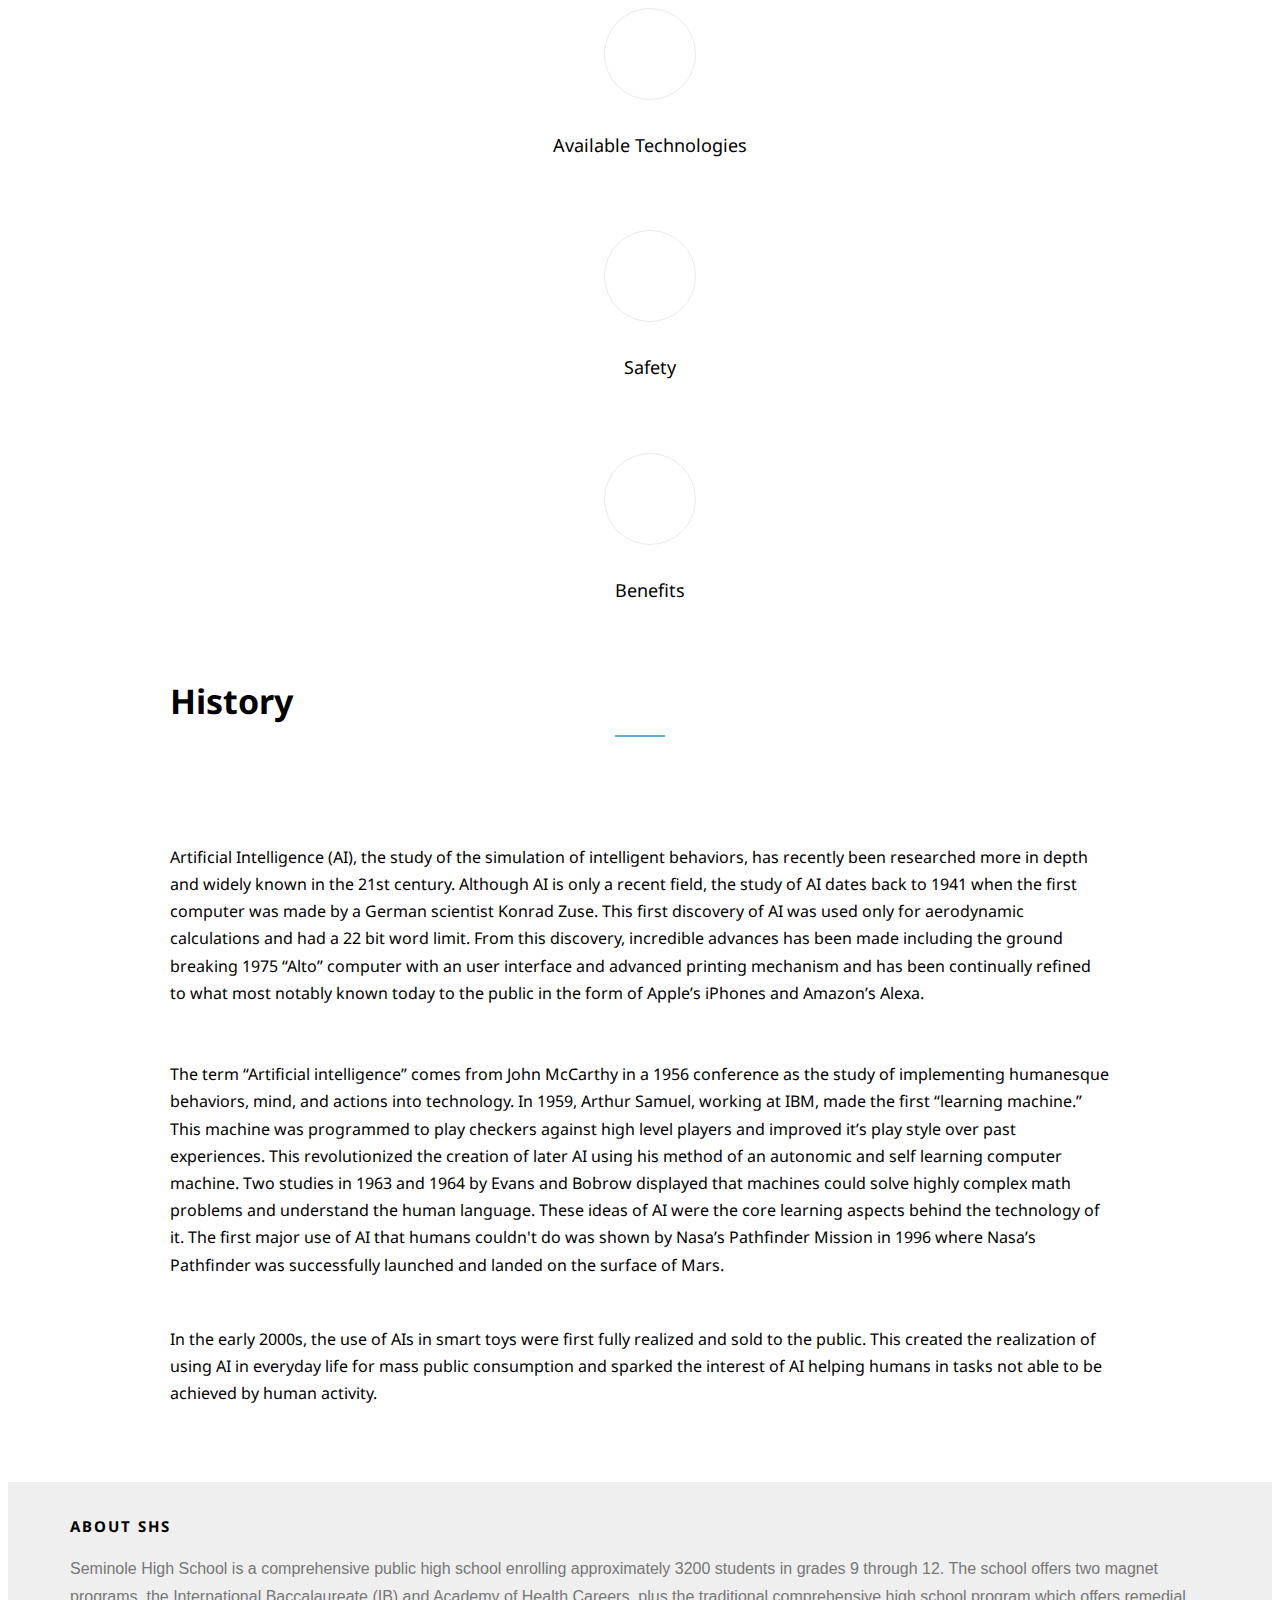
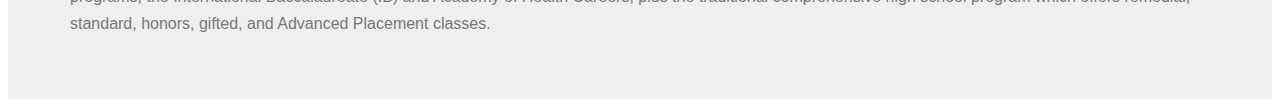
==== commit fba9bacc: "dard" ====
--- a/ai.html
+++ b/ai.html
@@ -278,6 +278,7 @@
 					</div>
 			</div>
 		</div>
+	</div>
 
 		<!-- | ======================================= DEFAULT TAB ======================================= | -->
 
--- a/css/style.css
+++ b/css/style.css
@@ -1048,6 +1048,29 @@
   width: 100%;
 }
 
+.stem-extra-icons {
+  text-align: center;
+  padding-left: 10px;
+  padding-right: 10px;
+  float: center;
+  width: 100%;
+  margin-bottom: 40px;
+}
+@media screen and (max-width: 768px) {
+  .stem-extra-icons {
+    margin-bottom: 30	px;
+  }
+}
+
+.stem-extra-icons p, .stem-extra-icons h3 {
+  margin-bottom: 30px;
+}
+.stem-extra-icons h3 {
+  font-size: 18px;
+  color: #000;
+  position: relative;
+}
+
 .stem-bar-icons {
   text-align: center;
   padding-left: 10px;
@@ -2101,7 +2124,11 @@
 }
 
 #health-academy {
-  background: #ffffff;
+  background: #efefef;
+}
+
+#advanced-placement {
+  background: #efefef;
 }
 
 #mass-media {
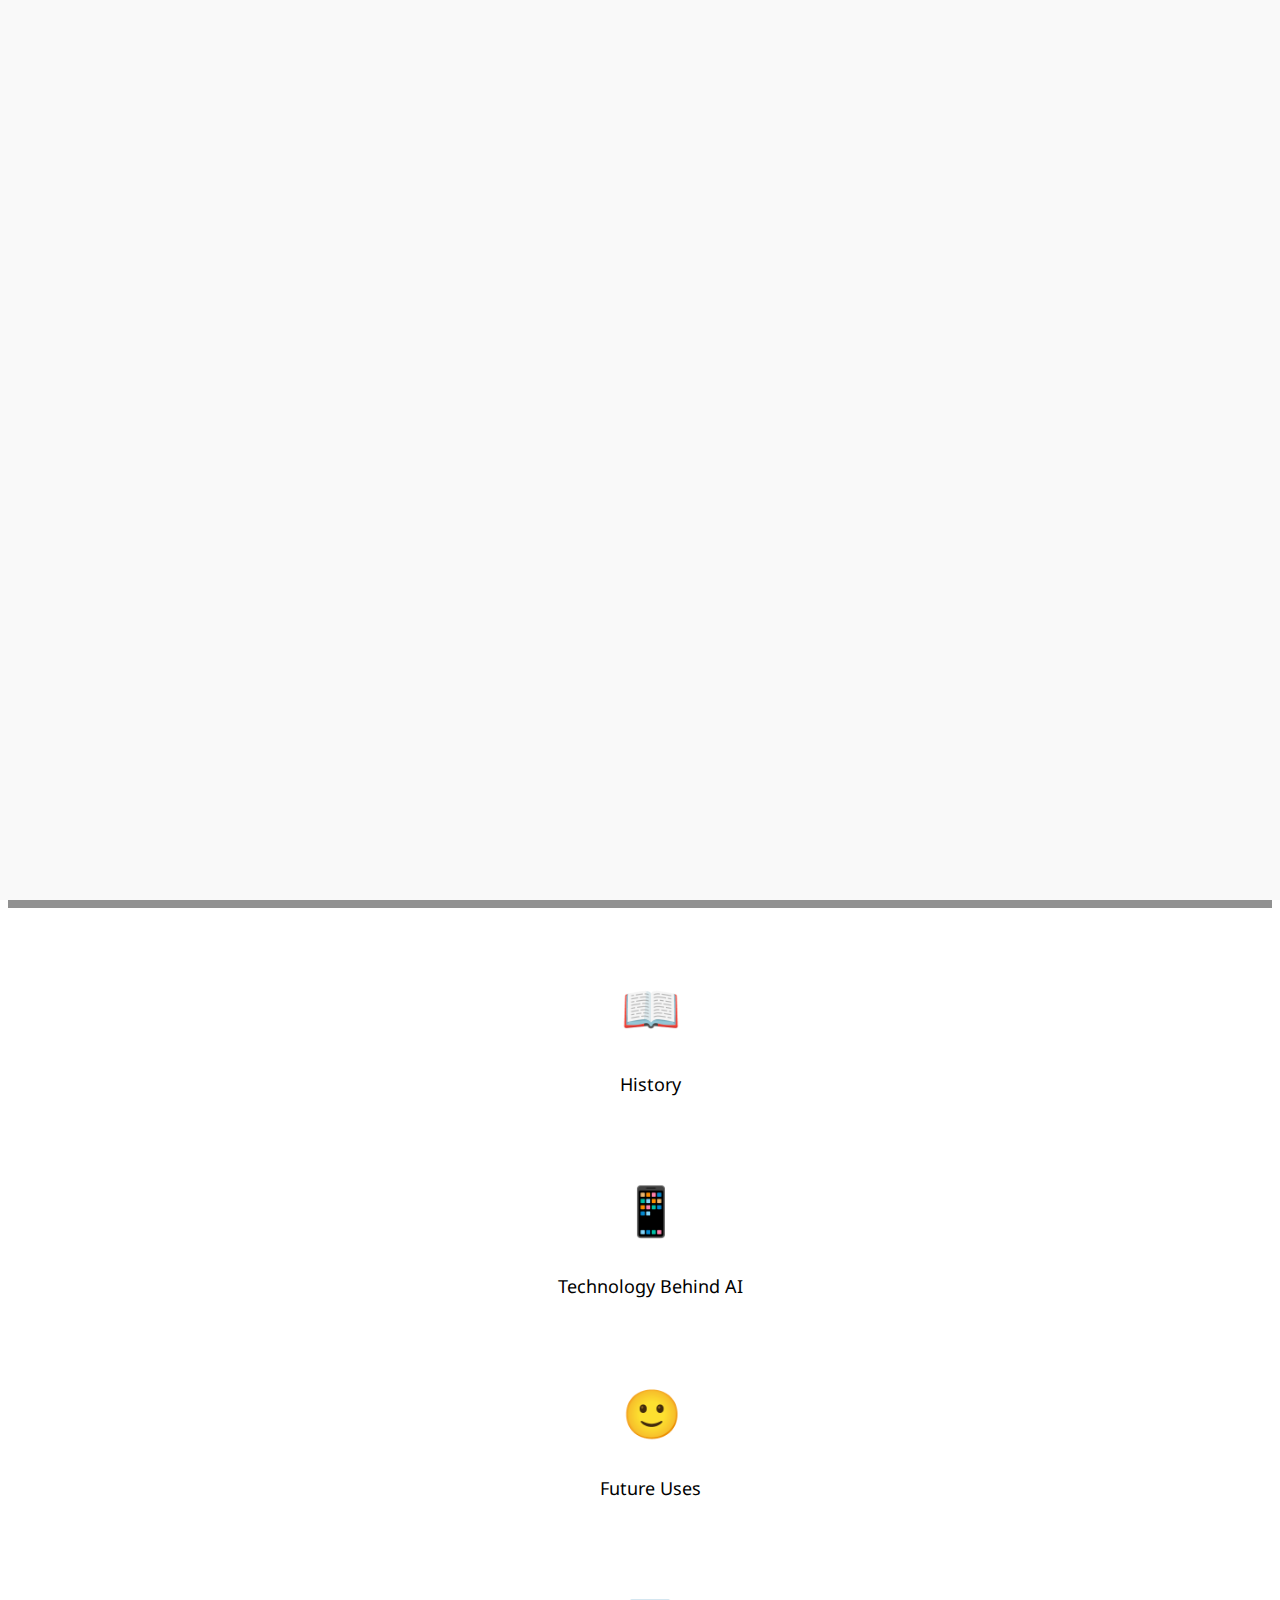
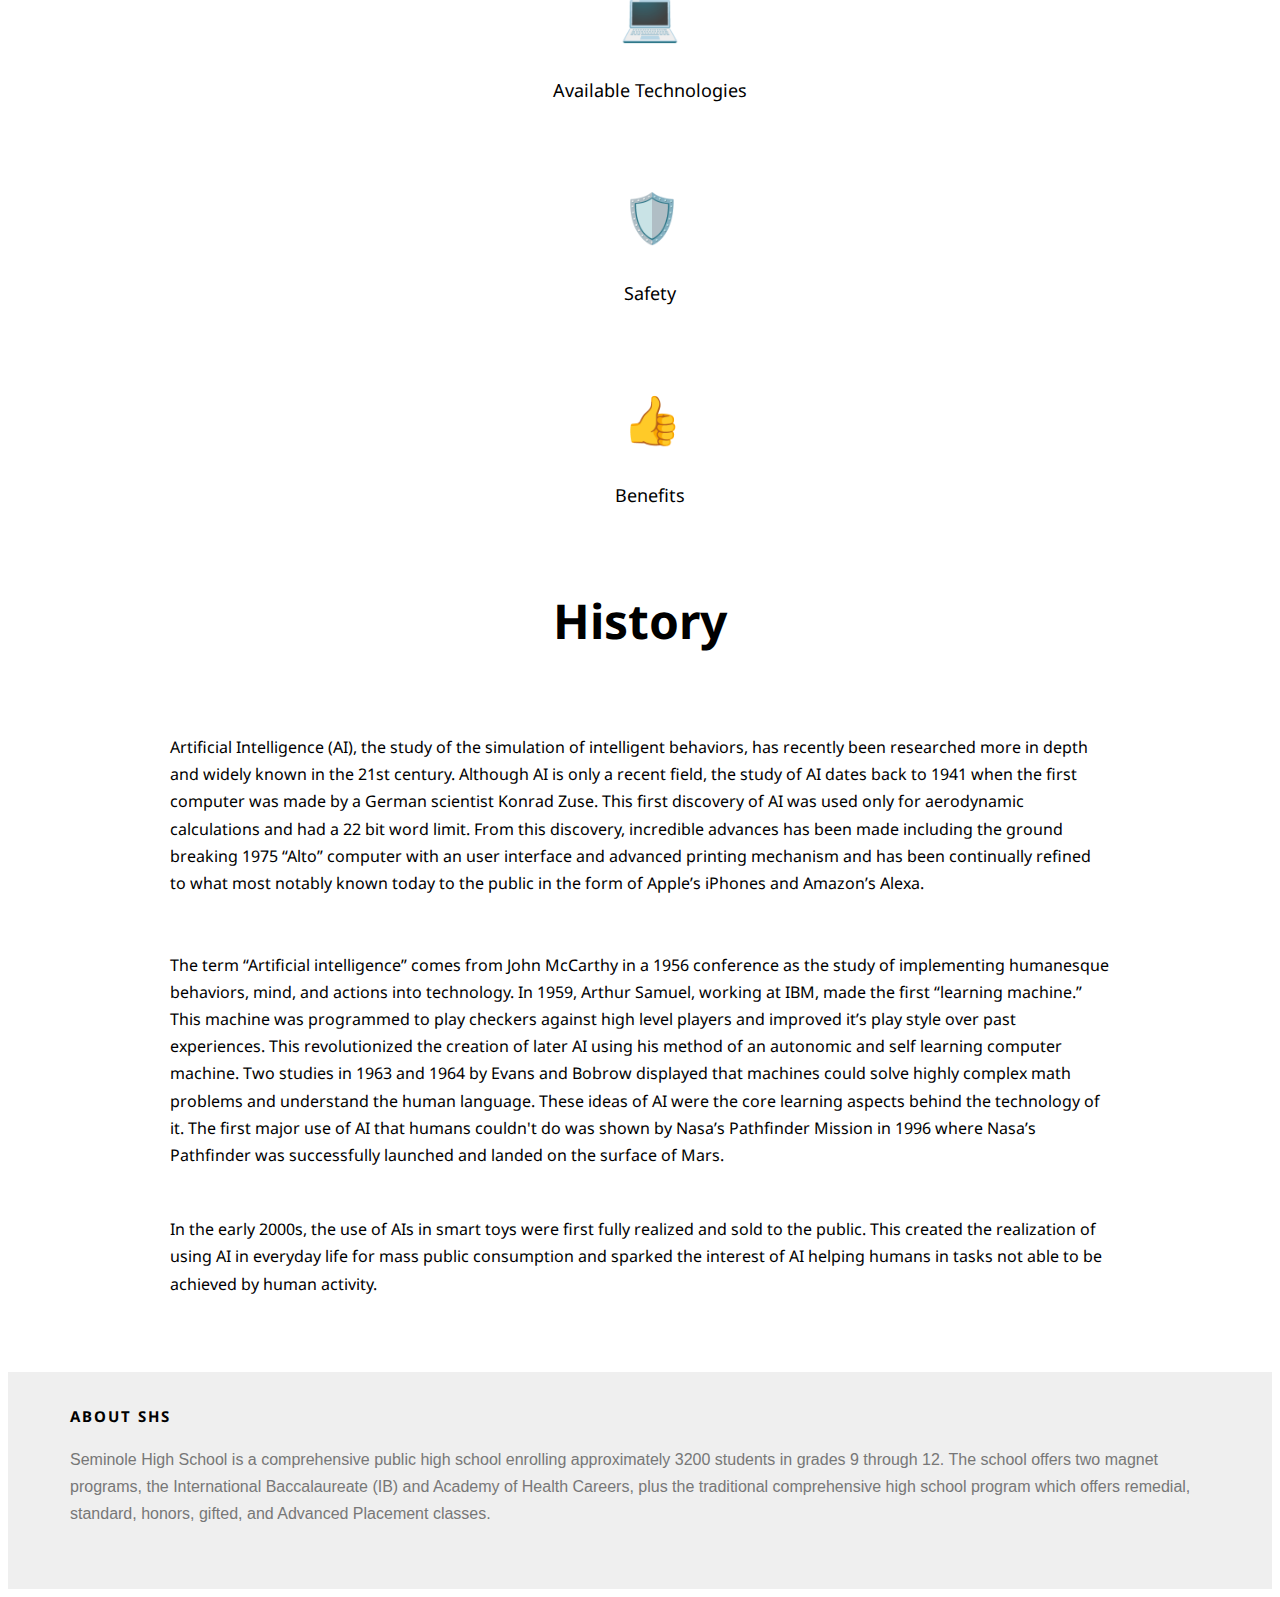
==== commit 90519c4f: "dar" ====
--- a/ai.html
+++ b/ai.html
@@ -39,6 +39,15 @@
 
 	<style>
 
+.noselect {
+  -webkit-touch-callout: none;
+    -webkit-user-select: none;
+     -khtml-user-select: none;
+       -moz-user-select: none;
+        -ms-user-select: none;
+            user-select: none;
+}
+
 .dropdown {
     position: relative;
     display: inline-block;
@@ -92,24 +101,11 @@
 						</div>
 						<div class="dropdown">
 						<li><a href="stem.html" onclick="stem();">STEM</a>-</li>
-							<div class="dropdown-content" align="center">
-								<li><a href="#" onclick="stem_ib_program();">IB Program</a>-</li>
-								<li><a href="#" onclick="stem_health_academy();">Health Academy</a>-</li>
-								<li><a href="#" onclick="stem_mass_media();">Mass Media</a>-</li>
-								<li><a href="#" onclick="stem_advanced_placement();">Advanced Placement</a>-</li>
-								<li><a href="#" onclick="stem_extracurriculars();">Extracurriculars</a></li>
-							</div>
+							
 						</div>
 						<div class="dropdown">
 						<li><a href="ai.html" data-nav-section="home">Artificial Intelligence</a>-</li>
-							<div class="dropdown-content" align="center">
-								<li><a href="#" data-nav-section="history">History</a>-</li>
-								<li><a href="#" data-nav-section="technology-behind-ai">Technology Behind AI</a>-</li>
-								<li><a href="#" data-nav-section="future-uses">Future Uses</a>-</li>
-								<li><a href="#" data-nav-section="available-technologies">Available Technologies</a>-</li>
-								<li><a href="#" data-nav-section="safety">Safety</a>-</li>
-								<li><a href="#" data-nav-section="pros-cons">Benefits</a></li>
-							</div>
+							
 						</div>
 						<div class="dropdown">
 						<li><a href="bambu.html" onclick="bambu();">Bambu Bunny</a></li>
@@ -226,53 +222,42 @@
 </style>
 
 	<div id="gtco-features" class="border-top" data-section="features">
+		<br>
 			<div class="gtco-container">
 				<div class="row">
-					<div class="col-md-2 col-sm-6"> 
+					<div class="col-md-2"> 
 						<div class="feature-center">
-							<span class="icon" id="history">
-								<i class="ti-book grow" ></i>
-							</span>
+							<h1 style="padding: 0 0 0 1px" class="grow noselect"><font id="history" size="15">📖️</font></h1>
 							<h3>History</h3>
 						</div>
 					</div>
-					<div class="col-md-2 col-sm-6">
+					<div class="col-md-2">
 						<div class="feature-center">
-							<span class="icon">
-								<i class="ti-tablet grow" id="technology-behind-ai"></i>
-							</span>
+							<h1 style="padding: 0 0 0 1px" class="grow noselect"><font id="technology-behind-ai" size="15">📱</font></h1>
 							<h3>Technology Behind AI</h3>
 						</div>
 					</div>
-					<div class="col-md-2 col-sm-6">
+					<div class="col-md-2">
 						<div class="feature-center">
-							<span class="icon">
-								<i class="ti-ruler-pencil grow" id="future-uses"></i>
-							</span>
+							<h1 style="padding: 0 0 0 3px" class="grow noselect"><font id="future-uses" size="15">🙂️</font></h1>
 							<h3>Future Uses</h3>
 						</div>
 					</div>
-					<div class="col-md-2 col-sm-6">
+					<div class="col-md-2">
 						<div class="feature-center">
-							<span class="icon">
-								<i class="ti-check-box grow" id="available-technologies"></i>
-							</span>
+							<h1 style="padding: 0 0 0 0" class="grow noselect"><font id="available-technologies" size="15">💻</font></h1>
 							<h3>Available Technologies</h3>
 						</div>
 					</div>
-				<div class="col-md-2 col-sm-6">
+				<div class="col-md-2">
 						<div class="feature-center">
-							<span class="icon">
-								<i class="ti-shield grow" id="safety"></i>
-							</span>
+							<h1 style="padding: 0 0 0 3px" class="grow noselect"><font id="safety" size="15">🛡️</font></h1>
 							<h3>Safety</h3>
 						</div>
 					</div>
-					<div class="col-md-2 col-sm-6">
+					<div class="col-md-2">
 						<div class="feature-center">
-							<span class="icon">
-								<i class="ti-thumb-up grow" id="pros-cons"></i>
-							</span>
+							<h1 style="padding: 0 0 0 3px" class="grow noselect"><font id="pros-cons" size="15">👍</font></h1>
 							<h3>Benefits</h3>
 						</div>
 					</div>
@@ -286,9 +271,7 @@
 
 		<div class="gtco-container-ai">
 			<div class="row">
-				<div class="text-center gtco-heading">
-					<banana><h2>History</h2></banana>
-				</div>
+				<h1 align="center" style="padding: 0 0 25px 0"><b><font size="15">History</font></b></h1>
 
 					<div class="col-md-6">
 						<img src="./images/AI/old-computer.png" alt="" class="img-responsive" width="80%" height"80%">
@@ -323,7 +306,7 @@
 
 	</pineapples>
 
-		</div></div>
+	</div></div>
 
 	<!-- | ======================================= TEST TABS ======================================= | -->
 
@@ -514,37 +497,37 @@
 	$('#history').click(function() {
 	  //$('banana').html('<h2>History</h2>');
 	  //$('pineapples').html('<div class="col-md-6"> <img src="./images/school/curriculum.png" alt="" class="img-responsive"> <br> </div>');
-	  $('pineapples').html('<div class="gtco-container-ai">			<div class="row">				<div class="text-center gtco-heading">					<banana><h2>History</h2></banana>				</div>					<div class="col-md-6">						<img src="./images/AI/old-computer.png" alt="" class="img-responsive" width="80%" height"80%">					</div>									<div class="col-md-6" style="color:#010101">					<russia><h4>Artificial Intelligence (AI), the study of the simulation of intelligent behaviors, has recently been researched more in depth and widely known in the 21st century. Although AI is only a recent field, the study of AI dates back to 1941 when the first computer was made by a German scientist Konrad Zuse. This first discovery of AI was used only for aerodynamic calculations and had a 22 bit word limit. From this discovery, incredible advances has been made including the ground breaking 1975 “Alto” computer with an user interface and advanced printing mechanism and has been continually refined to what most notably known today to the public in the form of Apple’s iPhones and Amazon’s Alexa.						<br><br>						<div class="col-md-6">								<img src="./images/AI/old-computer-large.png" alt="" class="img-responsive">							</div>							The term “Artificial intelligence” comes from John McCarthy in  a 1956 conference as the study of implementing humanesque behaviors, mind, and actions into technology.							In 1959, Arthur Samuel, working at IBM, made the first “learning machine.”							This machine was programmed to play checkers against high level players and improved it’s play style over past experiences.							This revolutionized the creation of later AI using his method of an autonomic and self learning computer machine.							Two studies in 1963 and 1964 by Evans and Bobrow displayed that machines could solve highly complex math problems and understand the human language.							These ideas of AI were the core learning aspects behind the technology of it.							The first major use of AI that humans couldn\'t do was shown by Nasa’s Pathfinder Mission in 1996 where Nasa’s Pathfinder was successfully launched and landed on the surface of Mars.</h4>							<div class="col-md-6">								<img src="./images/AI/mars.png" alt="" class="img-responsive">							</div><h4>							In the early 2000s, the use of AIs in smart toys were first fully realized and sold to the public.							This created the realization of using AI in everyday life for mass public consumption and sparked the interest of AI helping humans in tasks not able to be achieved by human activity.							 </h4>						</russia>					<br>					</div>				</div>			<br>		</div>');
+	  $('pineapples').html('<div class="gtco-container-ai">			<div class="row">				<h1 align="center" style="padding: 0 0 25px 0"><b><font size="15">History</font></b></h1>					<div class="col-md-6">						<img src="./images/AI/old-computer.png" alt="" class="img-responsive" width="80%" height"80%">					</div>									<div class="col-md-6" style="color:#010101">					<russia><h4>Artificial Intelligence (AI), the study of the simulation of intelligent behaviors, has recently been researched more in depth and widely known in the 21st century. Although AI is only a recent field, the study of AI dates back to 1941 when the first computer was made by a German scientist Konrad Zuse. This first discovery of AI was used only for aerodynamic calculations and had a 22 bit word limit. From this discovery, incredible advances has been made including the ground breaking 1975 “Alto” computer with an user interface and advanced printing mechanism and has been continually refined to what most notably known today to the public in the form of Apple’s iPhones and Amazon’s Alexa.						<br><br>						<div class="col-md-6">								<img src="./images/AI/old-computer-large.png" alt="" class="img-responsive">							</div>							The term “Artificial intelligence” comes from John McCarthy in  a 1956 conference as the study of implementing humanesque behaviors, mind, and actions into technology.							In 1959, Arthur Samuel, working at IBM, made the first “learning machine.”							This machine was programmed to play checkers against high level players and improved it’s play style over past experiences.							This revolutionized the creation of later AI using his method of an autonomic and self learning computer machine.							Two studies in 1963 and 1964 by Evans and Bobrow displayed that machines could solve highly complex math problems and understand the human language.							These ideas of AI were the core learning aspects behind the technology of it.							The first major use of AI that humans couldn\'t do was shown by Nasa’s Pathfinder Mission in 1996 where Nasa’s Pathfinder was successfully launched and landed on the surface of Mars.</h4>							<div class="col-md-6">								<img src="./images/AI/mars.png" alt="" class="img-responsive">							</div><h4>							In the early 2000s, the use of AIs in smart toys were first fully realized and sold to the public.							This created the realization of using AI in everyday life for mass public consumption and sparked the interest of AI helping humans in tasks not able to be achieved by human activity.							 </h4>						</russia>					<br>					</div>				</div>			<br>		</div>');
 	  //$('russia').html('<h4>Artificial Intelligence (AI), the study of the simulation of intelligent behaviors, has recently been researched more in depth and widely known in the 21st century. Although AI is only a recent field, the study of AI dates back to 1941 when the first computer was made by a German scientist Konrad Zuse. This first discovery of AI was used only for aerodynamic calculations and had a 22 bit word limit. From this discovery, incredible advances has been made including the ground breaking 1975 “Alto” computer with an user interface and advanced printing mechanism and has been continually refined to what most notably known today to the public in the form of Apple’s iPhones and Amazon’s Alexa. <br><br> The term “Artificial intelligence” comes from John McCarthy in a 1956 conference as the study of implementing humanesque behaviors, mind, and actions into technology. In 1959, Arthur Samuel, working at IBM, made the first “learning machine.” This machine was programmed to play checkers against high level players and improved it’s play style over past experiences. This revolutionized the creation of later AI using his method of an autonomic and self learning computer machine. Two studies in 1963 and 1964 by Evans and Bobrow displayed that machines could solve highly complex math problems and understand the human language. These ideas of AI were the core learning aspects behind the technology of it. The first major use of AI that humans couldn\'t do was shown by Nasa’s Pathfinder Mission in 1996 where Nasa’s Pathfinder was successfully launched and landed on the surface of Mars. In the early 2000s, the use of AIs in smart toys were first fully realized and sold to the public. This created the realization of using AI in everyday life for mass public consumption and sparked the interest of AI helping humans in tasks not able to be achieved by human activity.</h4>');
 	});
 
 	$('#technology-behind-ai').click(function() {
 	  //$('banana').html('<h2>Technology Behind AI</h2>');
-	  $('pineapples').html('<div class="gtco-container-ai">			<div class="row" align="center">				<div class="text-center gtco-heading">					<banana><h2>Technology Behind AI</h2></banana>				</div>						<div align="left" style="color:#010101">					<russia>							<img src="./images/AI/robot-tablet.jpg" alt="" align="left" style="PADDING-RIGHT: 15px; PADDING-BOTTOM: 5px" width="20%" height"20%">							<li><b>Natural Language Generation</b> - Intelligent AI are able to convert data into text which allows  it to communicate easily and precisely. E.g. customer service to generate reports and market summaries.</li>							<li><b>Speech Recognition</b> - Systems are incorporating transformation of human language into feasible formats for use of computers. Speech recognition is currently being implanted into voice-interactive systems and mobile apps.</li>							<li><b>Virtual Agents</b> - virtual agents are capable of interacting with humans. Examples of virtual agents are chatbots.</li>							<li><b>Machine Learning Platforms</b> - With algorithms, AI can be subject to programs which allows them to gain experience over time.</li>							<li><b>AI-optimized hardware</b> - Graphic and processing units are designed to specifically execute AI-oriented tasks.</li>							<img src="./images/AI/blue-robot.jpg" alt="" align="right" style="PADDING-LEFT: 15px; PADDING-TOP: 15px" width="30%" height"30%">							<li><b>Decision Management</b> - the introduction of rules and logic to intelligent ai can allow for ai to make the smartest decision it deems fit which can save energy and time.</li>							<li><b>Deep Learning Problems</b> - programs that mimic the human brain into the robot which allows it for process data and recognize patterns which can help it in completing tasks.</li>							<li><b>Biometrics</b> - biometrics is identification of the human structure and behavior. This allows for natural interaction between ai and humans involving touch, speech, and body-language recognition.</li>							<li><b>Robotic Processes Automation</b> - It is designed to automate human tasks and support processes. It allows the AI to perform tasks in which humans are unable to do.</li>							<li><b>Text Analytics and NLP (Natural Language Processing)</b> - It understands the structure of sentences which lets it interpret meaning and intention. E.g. security systems and fraud detection.</li>						</russia>						<br>					</div>				</div>			<br>		</div>');
+	  $('pineapples').html('<div class="gtco-container-ai">			<div class="row" align="center">			<h1 align="center" style="padding: 0 0 25px 0"><b><font size="15">Technology Behind AI</font></b></h1>				<div align="left" style="color:#010101">					<russia>							<img src="./images/AI/robot-tablet.jpg" alt="" align="left" style="PADDING-RIGHT: 15px; PADDING-BOTTOM: 5px" width="20%" height"20%">							<li><b>Natural Language Generation</b> - Intelligent AI are able to convert data into text which allows  it to communicate easily and precisely. E.g. customer service to generate reports and market summaries.</li>							<li><b>Speech Recognition</b> - Systems are incorporating transformation of human language into feasible formats for use of computers. Speech recognition is currently being implanted into voice-interactive systems and mobile apps.</li>							<li><b>Virtual Agents</b> - virtual agents are capable of interacting with humans. Examples of virtual agents are chatbots.</li>							<li><b>Machine Learning Platforms</b> - With algorithms, AI can be subject to programs which allows them to gain experience over time.</li>							<li><b>AI-optimized hardware</b> - Graphic and processing units are designed to specifically execute AI-oriented tasks.</li>							<img src="./images/AI/blue-robot.jpg" alt="" align="right" style="PADDING-LEFT: 15px; PADDING-TOP: 15px" width="30%" height"30%">							<li><b>Decision Management</b> - the introduction of rules and logic to intelligent ai can allow for ai to make the smartest decision it deems fit which can save energy and time.</li>							<li><b>Deep Learning Problems</b> - programs that mimic the human brain into the robot which allows it for process data and recognize patterns which can help it in completing tasks.</li>							<li><b>Biometrics</b> - biometrics is identification of the human structure and behavior. This allows for natural interaction between ai and humans involving touch, speech, and body-language recognition.</li>							<li><b>Robotic Processes Automation</b> - It is designed to automate human tasks and support processes. It allows the AI to perform tasks in which humans are unable to do.</li>							<li><b>Text Analytics and NLP (Natural Language Processing)</b> - It understands the structure of sentences which lets it interpret meaning and intention. E.g. security systems and fraud detection.</li>						</russia>						<br>					</div>				</div>			<br>		</div>');
 	  //$('russia').html('<li>Natural Language Generation - Intelligent AI are able to convert data into text which allows  it to communicate easily and precisely. E.g. customer service to generate reports and market summaries.</li>								<li>Speech Recognition - Systems are incorporating transformation of human language into feasible formats for use of computers. Speech recognition is currently being implanted into voice-interactive systems and mobile apps.</li>								<li>Virtual Agents - virtual agents are capable of interacting with humans. Examples of virtual agents are chatbots.</li>								<li>Machine Learning Platforms - With algorithms, AI can be subject to programs which allows them to gain experience over time.</li>								<li>AI-optimized hardware - Graphic and processing units are designed to specifically execute aI-oriented tasks.</li>								<li>Decision Management - the introduction of rules and logic to intelligent ai can allow for ai to make the smartest decision it deems fit which can save energy and time.</li>								<li>Deep Learning Problems - programs that mimic the human brain into the robot which allows it for process data and recognize patterns which can help it in completing tasks.</li>								<li>Biometrics - biometrics is identification of the human structure and behavior. This allows for natural interaction between ai and humans involving touch, speech, and body-language recognition.</li>								<li>Robotic Processes Automation - It is designed to automate human tasks and support processes. It allows the ai to perform tasks in which humans are unable to do.</li>								<li>Text Analytics and NLP (Natural Language Processing) - It understands the structure of sentences which lets it interpret meaning and intention. E.g. security systems and fraud detection.</li>');
 	});
 
 	$('#future-uses').click(function() {
 	  //$('banana').html('<h2>Future Uses</h2>');
-	  $('pineapples').html('<div class="gtco-container-ai">			<div class="row" align="center">				<div class="text-center gtco-heading">					<banana><h2>Future Uses</h2></banana>				</div>						<div align="left" style="color:#010101">					<russia>							<img src="./images/AI/smart-car.png" alt="" align="right" style="PADDING-LEFT: 15px; PADDING-BOTTOM: 15px" width="20%" height"20%">							<li>Smart cars. Due to the help of AI’s, people can soon drive to a place without the effort required. The technology of smart cars is in development and can be used in the public for as early as the next decade. It is also very crucial as it can detect barriers to avoid crashes and take the quickest and most efficient route to the required destination. This can be crucial in the modern day world as it can solve the problem of vehicle crashes and injuries.</li>							<img src="./images/AI/lego-robot.jpg" alt="" align="left" style="PADDING-RIGHT: 15px; PADDING-TOP: 15px" width="20%" height"20%">							<li>AI in education- can automate grading, giving educators more time. AI can assess students and adapt to their needs, helping them work at their own pace.</li>													</russia>						<br>					</div>				</div>			<br>		</div>');
+	  $('pineapples').html('<div class="gtco-container-ai">			<div class="row" align="center">			<h1 align="center" style="padding: 0 0 25px 0"><b><font size="15">Future Uses</font></b></h1>					<div align="left" style="color:#010101">					<russia>							<img src="./images/AI/smart-car.png" alt="" align="right" style="PADDING-LEFT: 15px; PADDING-BOTTOM: 15px" width="20%" height"20%">							<li>Smart cars. Due to the help of AI’s, people can soon drive to a place without the effort required. The technology of smart cars is in development and can be used in the public for as early as the next decade. It is also very crucial as it can detect barriers to avoid crashes and take the quickest and most efficient route to the required destination. This can be crucial in the modern day world as it can solve the problem of vehicle crashes and injuries.</li>							<img src="./images/AI/lego-robot.jpg" alt="" align="left" style="PADDING-RIGHT: 15px; PADDING-TOP: 15px" width="20%" height"20%">							<li>AI in education- can automate grading, giving educators more time. AI can assess students and adapt to their needs, helping them work at their own pace.</li>													</russia>						<br>					</div>				</div>			<br>		</div>');
 	  //$('russia').html('<li>Smart cars. Due to the help of AI’s, people can soon drive to a place without the effort required. The technology of smart cars is in development and can be used in the public for as early as the next decade. It is also very crucial as it can detect barriers to avoid crashes and take the quickest and most efficient route to the required destination. This can be crucial in the modern day world as it can solve the problem of vehicle crashes and injuries.</li> <li>AI in education- can automate grading, giving educators more time. AI can assess students and adapt to their needs, helping them work at their own pace.</li>');
 	});
 
 	$('#available-technologies').click(function() {
 	  //$('banana').html('<h2>Available Technologies</h2>');
-	  $('pineapples').html('<div class="gtco-container-ai">			<div class="row" align="center">				<div class="text-center gtco-heading">					<banana><h2>Available Technologies</h2></banana>				</div>						<div align="left" style="color:#010101">					<russia>							<img src="./images/AI/amazon-echo.jpg" alt="" align="right" style="PADDING-LEFT: 15px; PADDING-BOTTOM: 15px" width="20%" height"20%">							<li>Using the location data of smartphones, Google maps can accurately predict the level of traffic from accidents and construction in real time to users. It then uses an algorithm to determine the fastest passage to and from your destination.</li>							<li>AI autopilots being programmed today, are some of the earliest uses of AI technology being used today, AI uses in commercial aircraft allows an average of only 7 minutes of human-steered flight.</li>							<li>Ability to display useful information using only voice (Siri, Alexa)- find simple solutions to commonly asked questions without the time needed to manually search it.</li>							<li>AI in business- Robotic process automation is being applied to highly repetitive tasks normally performed by humans. Machine learning algorithms are being integrated into analytics and CRM platforms to uncover information on how to better serve customers (Disney’s big data in its Magicband). Chatbots have been incorporated into websites to provide immediate service to customers. (better customer services)</li>						</russia>						<br>					</div>					<img src="./images/AI/home-system.jpg" alt="" align="center" style="PADDING-TOP: 15px" width="20%" height"20%">					<img src="./images/AI/computer-desk.jpg" alt="" align="center" style="PADDING-TOP: 15px" width="18%" height"18%">					<img src="./images/AI/computer-top.jpg" alt="" align="center" style="PADDING-TOP: 15px" width="19%" height"19%">					<img src="./images/AI/tablet.jpg" alt="" align="center" style="PADDING-TOP: 15px" width="20%" height"20%">					<img src="./images/AI/snapchat.jpeg" alt="" align="center" style="PADDING-TOP: 15px" width="20%" height"20%">				</div>			<br>		</div>');
+	  $('pineapples').html('<div class="gtco-container-ai">			<div class="row" align="center">			<h1 align="center" style="padding: 0 0 25px 0"><b><font size="15">Available Technologies</font></b></h1>					<div align="left" style="color:#010101">					<russia>							<img src="./images/AI/amazon-echo.jpg" alt="" align="right" style="PADDING-LEFT: 15px; PADDING-BOTTOM: 15px" width="20%" height"20%">							<li>Using the location data of smartphones, Google maps can accurately predict the level of traffic from accidents and construction in real time to users. It then uses an algorithm to determine the fastest passage to and from your destination.</li>							<li>AI autopilots being programmed today, are some of the earliest uses of AI technology being used today, AI uses in commercial aircraft allows an average of only 7 minutes of human-steered flight.</li>							<li>Ability to display useful information using only voice (Siri, Alexa)- find simple solutions to commonly asked questions without the time needed to manually search it.</li>							<li>AI in business- Robotic process automation is being applied to highly repetitive tasks normally performed by humans. Machine learning algorithms are being integrated into analytics and CRM platforms to uncover information on how to better serve customers (Disney’s big data in its Magicband). Chatbots have been incorporated into websites to provide immediate service to customers. (better customer services)</li>						</russia>						<br>					</div>					<img src="./images/AI/home-system.jpg" alt="" align="center" style="PADDING-TOP: 15px" width="20%" height"20%">					<img src="./images/AI/computer-desk.jpg" alt="" align="center" style="PADDING-TOP: 15px" width="18%" height"18%">					<img src="./images/AI/computer-top.jpg" alt="" align="center" style="PADDING-TOP: 15px" width="19%" height"19%">					<img src="./images/AI/tablet.jpg" alt="" align="center" style="PADDING-TOP: 15px" width="20%" height"20%">					<img src="./images/AI/snapchat.jpeg" alt="" align="center" style="PADDING-TOP: 15px" width="20%" height"20%">				</div>			<br>		</div>');
 	  //$('russia').html('<li>Using the location data of smartphones, Google maps can accurately predict the level of traffic from accidents and construction in real time to users. It then uses an algorithm to determine the fastest passage to and from your destination.</li> <li>AI autopilots being programmed today, are some of the earliest uses of AI technology being used today, AI uses in commercial aircraft allows an average of only 7 minutes of human-steered flight.</li> <li>Ability to display useful information using only voice (Siri, Alexa)- find simple solutions to commonly asked questions without the time needed to manually search it.</li> <li>AI in business- Robotic process automation is being applied to highly repetitive tasks normally performed by humans. Machine learning algorithms are being integrated into analytics and CRM platforms to uncover information on how to better serve customers (Disney’s big data in its Magicband). Chatbots have been incorporated into websites to provide immediate service to customers. (better customer services)</li>');
 	});
 
 	$('#safety').click(function() {
 	  //$('banana').html('<h2>Safety</h2>');
-	  $('pineapples').html('<div class="gtco-container-ai">			<div class="row" align="center">				<div class="text-center gtco-heading">					<banana><h2>Safety</h2></banana>				</div>						<div align="left" style="color:#010101">					<russia>							<img src="./images/AI/robot.png" alt="" align="left" style="PADDING-RIGHT: 15px; PADDING-BOTTOM: 50px" width="20%" height"20%">							<li>The AI might be programmed to do something devastating. An example of this would be an intelligent AI programmed to kill. If AI fell into the wrong hands, it can be used for destruction. This could lead to all-out war with intelligent AI that can be devastating for all parties involved.</li>							<li>The AI is programmed to do something beneficial but uses a destructive way of achieving that goal. An example is if you told a car to drive to the airport in the fastest way possible, they might go the fastest way, even if it means driving through red lights, crashing into other cars, and other destructive means.</li>							<li>Due to facial recognition, the AI may have too much private information on the user and may leak information to the wrong hands.</li>							<li style="PADDING-BOTTOM: 3px; PADDING-TOP: 15px">Isaac Asimov’s Three Laws of Robotics were created to address the negative concerns:</li>							<pre>1. A robot may not injure a human being or, through inaction, allow a human being to come to harm.<br>2. A robot must obey orders given it by human beings except where such orders would conflict with the First Law.<br>3. A robot must protect its own existence as long as such protection does not conflict with the First or Second Law.</pre>						</russia>						<br>					</div>									</div>			<br>		</div>');
+	  $('pineapples').html('<div class="gtco-container-ai">			<div class="row" align="center">			<h1 align="center" style="padding: 0 0 25px 0"><b><font size="15">Safety</font></b></h1>					<div align="left" style="color:#010101">					<russia>							<img src="./images/AI/robot.png" alt="" align="left" style="PADDING-RIGHT: 15px; PADDING-BOTTOM: 50px" width="20%" height"20%">							<li>The AI might be programmed to do something devastating. An example of this would be an intelligent AI programmed to kill. If AI fell into the wrong hands, it can be used for destruction. This could lead to all-out war with intelligent AI that can be devastating for all parties involved.</li>							<li>The AI is programmed to do something beneficial but uses a destructive way of achieving that goal. An example is if you told a car to drive to the airport in the fastest way possible, they might go the fastest way, even if it means driving through red lights, crashing into other cars, and other destructive means.</li>							<li>Due to facial recognition, the AI may have too much private information on the user and may leak information to the wrong hands.</li>							<li style="PADDING-BOTTOM: 3px; PADDING-TOP: 15px">Isaac Asimov’s Three Laws of Robotics were created to address the negative concerns:</li>							<pre>1. A robot may not injure a human being or, through inaction, allow a human being to come to harm.<br>2. A robot must obey orders given it by human beings except where such orders would conflict with the First Law.<br>3. A robot must protect its own existence as long as such protection does not conflict with the First or Second Law.</pre>						</russia>						<br>					</div>									</div>			<br>		</div>');
 	  //$('russia').html('<li>The AI might be programmed to do something devastating. An example of this would be an intelligent AI programmed to kill. If AI fell into the wrong hands, it can be used for destruction. This could lead to all-out war with intelligent AI that can be devastating for all parties involved.</li>								<li>The AI is programmed to do something beneficial but uses a destructive way of achieving that goal. An example is if you told a car to drive to the airport in the fastest way possible, they might go the fastest way, even if it means driving through red lights, crashing into other cars, and other destructive means.</li><li>Due to facial recognition, the AI may have too much private information on the user and may leak information to the wrong hands.</li><br>	<li>Isaac Asimov’s Three Laws of Robotics were created to address the negative concerns.<br><br>1. A robot may not injure a human being or, through inaction, allow a human being to come to harm.<br>2. A robot must obey orders given it by human beings except where such orders would conflict with the First Law.<br>3. A robot must protect its own existence as long as such protection does not conflict with the First or Second Law.<br></li>');
 	});
 
 	$('#pros-cons').click(function() {
 	  //$('banana').html('<h2>Benefits</h2>');
-	  $('pineapples').html('	<div class="gtco-container-ai">			<div class="row" align="center">				<div class="text-center gtco-heading">					<banana><h2>Benefits</h2></banana>				</div>						<div align="left" style="color:#010101">					<russia>							<img src="./images/AI/siri.jpg" alt="" align="right" style="PADDING-LEFT: 15px; PADDING-BOTTOM: 15px" width="20%" height"20%">							<li>Contrary to what the mass majority of the public thinks, AI will actually pave the way for more jobs instead of taking jobs.</li>							<li>AI can accomplish many things humans would never be able to do or achieve, this is shown by the various intelligent spacecrafts that Nasa has already sent to the moon and Mars.</li>							<li>AI can help in everyday tasks such as heavy lifting and helping the disabled and or elderly.</li>							<li>AI is transforming industries by spotting financial fraud, identifying manufacturing errors, diagnosing heart disease, finding missing children, and optimizing crop yields.</li>							<li>AI can enable neuroscientists to map the human brain in real time, allowing for beneficial studies on the human mind.</li>							<li>AI is being used to analyze the health of sea animals to help the ecosystems of the ocean and monitor sea life.</li>							<li>AI can be used to help fight intruders to cyber security faster than humans can.</li>							<li>AI in the health industry are being used to increase the speed of care and open up new methods of diagnosis.</li>						</russia>						<br>					</div>									</div>			<br>		</div>');
+	  $('pineapples').html('	<div class="gtco-container-ai">			<div class="row" align="center">			<h1 align="center" style="padding: 0 0 25px 0"><b><font size="15">Benefits</font></b></h1>					<div align="left" style="color:#010101">					<russia>							<img src="./images/AI/siri.jpg" alt="" align="right" style="PADDING-LEFT: 15px; PADDING-BOTTOM: 15px" width="20%" height"20%">							<li>Contrary to what the mass majority of the public thinks, AI will actually pave the way for more jobs instead of taking jobs.</li>							<li>AI can accomplish many things humans would never be able to do or achieve, this is shown by the various intelligent spacecrafts that Nasa has already sent to the moon and Mars.</li>							<li>AI can help in everyday tasks such as heavy lifting and helping the disabled and or elderly.</li>							<li>AI is transforming industries by spotting financial fraud, identifying manufacturing errors, diagnosing heart disease, finding missing children, and optimizing crop yields.</li>							<li>AI can enable neuroscientists to map the human brain in real time, allowing for beneficial studies on the human mind.</li>							<li>AI is being used to analyze the health of sea animals to help the ecosystems of the ocean and monitor sea life.</li>							<li>AI can be used to help fight intruders to cyber security faster than humans can.</li>							<li>AI in the health industry are being used to increase the speed of care and open up new methods of diagnosis.</li>						</russia>						<br>					</div>									</div>			<br>		</div>');
 	  //$('russia').html('<li>Contrary to what the mass majority of the public thinks, AI will actually pave the way for more jobs instead of taking jobs.</li><li>AI can accomplish many things humans would never be able to do or achieve, this is shown by the various intelligent spacecrafts that Nasa has already sent to the moon and Mars.</li><li>AI can help in everyday tasks such as heavy lifting and helping the disabled and or elderly.</li><li>AI is transforming industries by spotting financial fraud, identifying manufacturing errors, diagnosing heart disease, finding missing children, and optimizing crop yields.</li><li>AI can enable neuroscientists to map the human brain in real time, allowing for beneficial studies on the human mind.</li><li>AI is being used to analyze the health of sea animals to help the ecosystems of the ocean and monitor sea life.</li><li>AI can be used to help fight intruders to cyber security faster than humans can.</li><li>AI in the health industry are being used to increase the speed of care and open up new methods of diagnosis.</li>>');
 	});
 	</script>
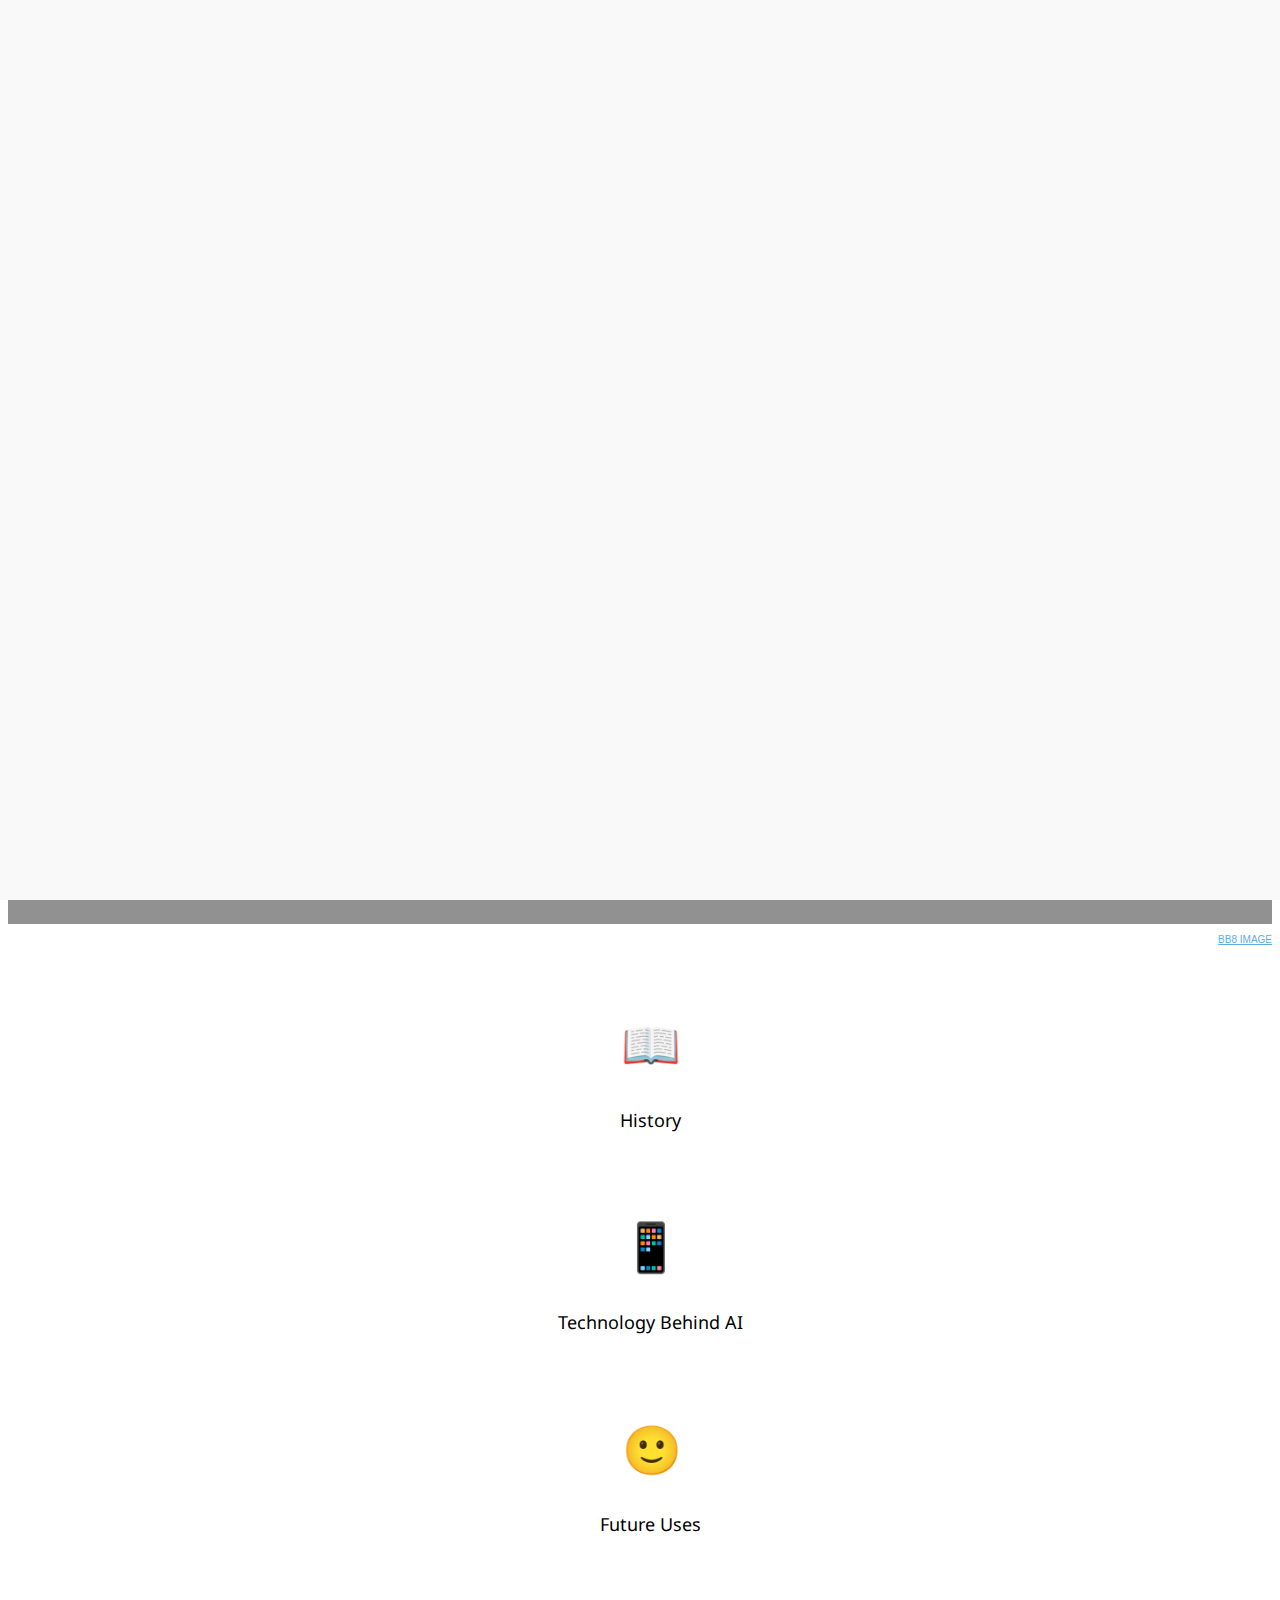
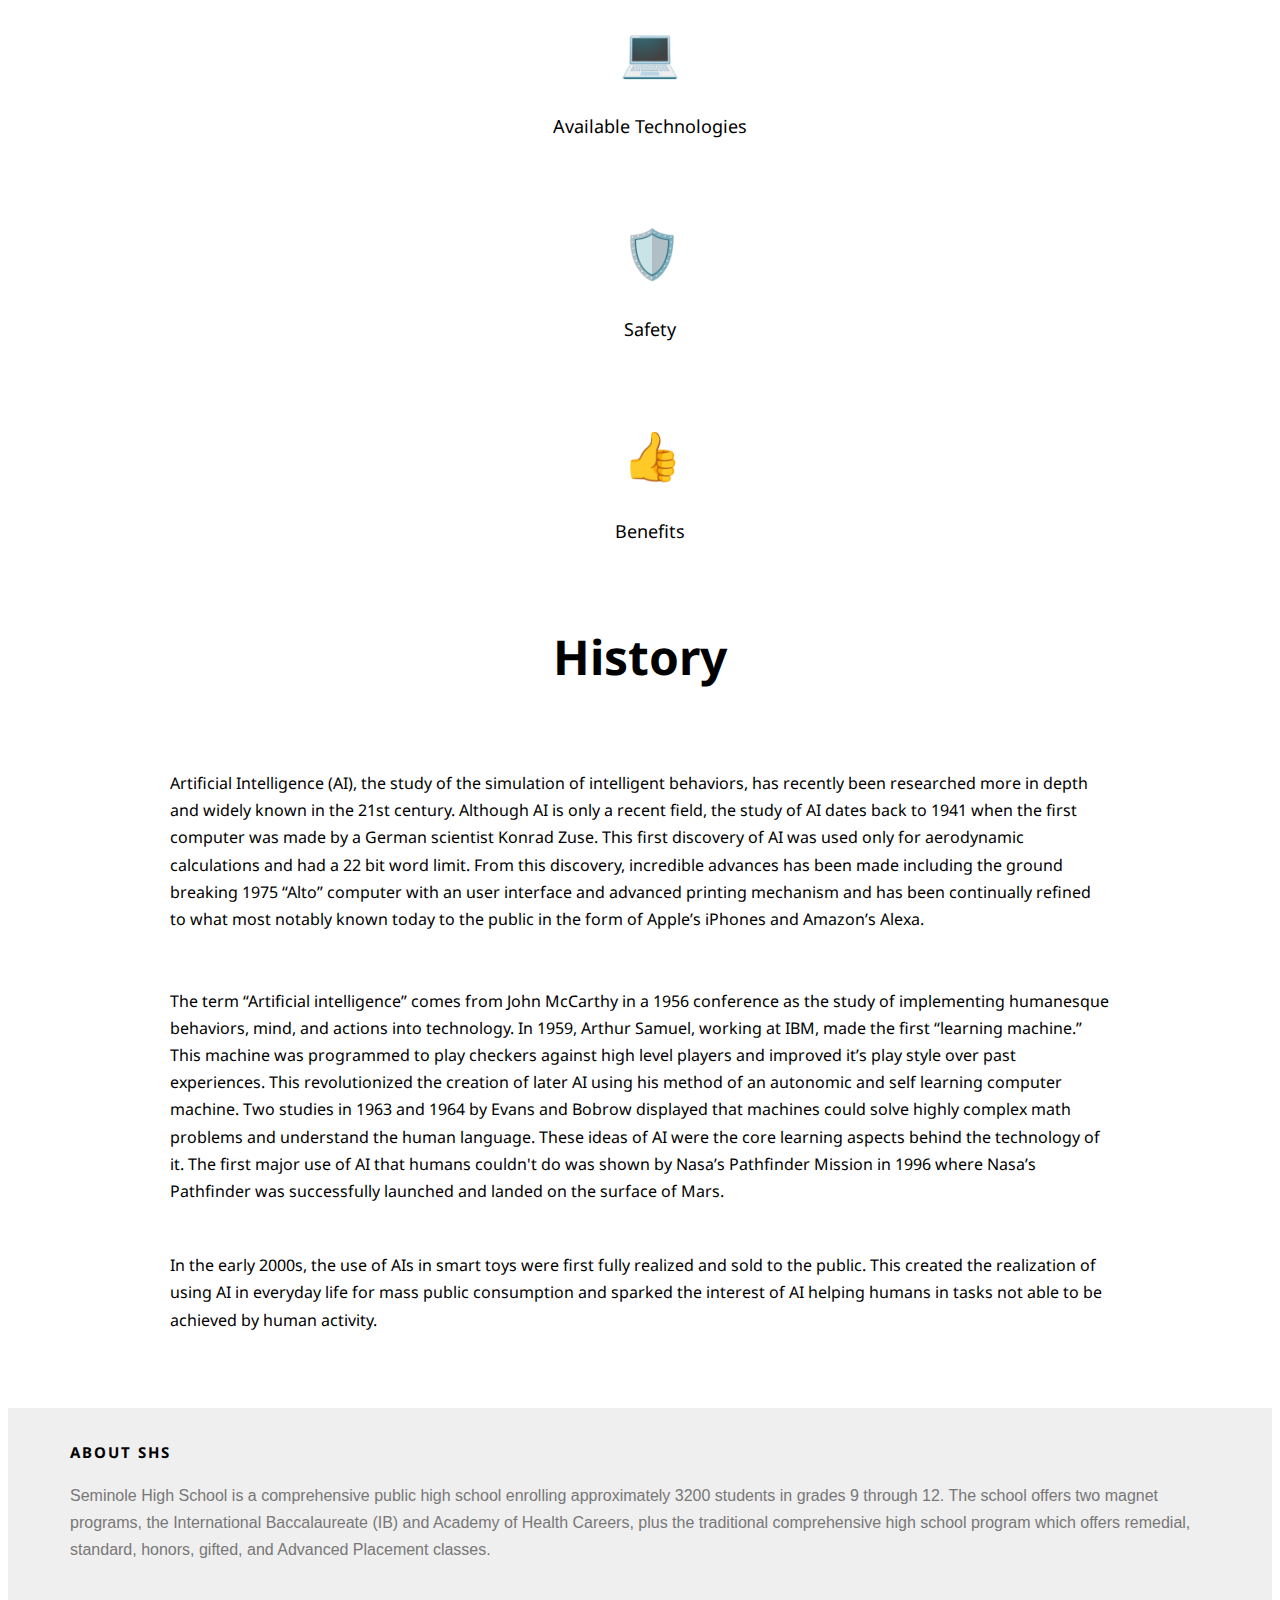
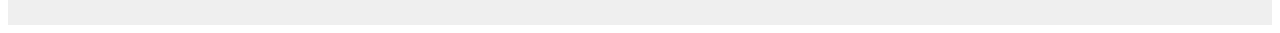
==== commit e1b6899d: "dark" ====
--- a/ai.html
+++ b/ai.html
@@ -199,6 +199,11 @@
 			}
 	</script>	
 
+
+<!-- | ======================================= BB8 IMAGE SOURCE: https://cdn.pixabay.com/photo/2017/07/31/16/41/bb8-2558877_960_720.jpg ======================================= | -->
+
+
+
 	<div id="gtco-header" data-section="home" class="gtco-cover header-fixed" role="banner" style="background-image:url(./images/bb8.jpg);">
 		<div class="overlay"></div>
 		<div class="gtco-container">
@@ -220,9 +225,8 @@
 .grow { transition: all .2s ease-in-out; }
 .grow:hover { transform: scale(1.2); }
 </style>
-
+<a href="https://cdn.pixabay.com/photo/2017/07/31/16/41/bb8-2558877_960_720.jpg"><p align="right"><font size="0">BB8 IMAGE</font></p></a>
 	<div id="gtco-features" class="border-top" data-section="features">
-		<br>
 			<div class="gtco-container">
 				<div class="row">
 					<div class="col-md-2"> 
@@ -464,6 +468,7 @@
 						<p>Seminole High School is a comprehensive public high school enrolling approximately 3200 students in grades 9 through 12. The school offers two magnet programs, the International Baccalaureate (IB) and Academy of Health Careers, plus the traditional comprehensive high school program which offers remedial, standard, honors, gifted, and Advanced Placement classes.</p>
 					</div>
 				</div>
+
 			</div>
 		</div>
 	</footer>
